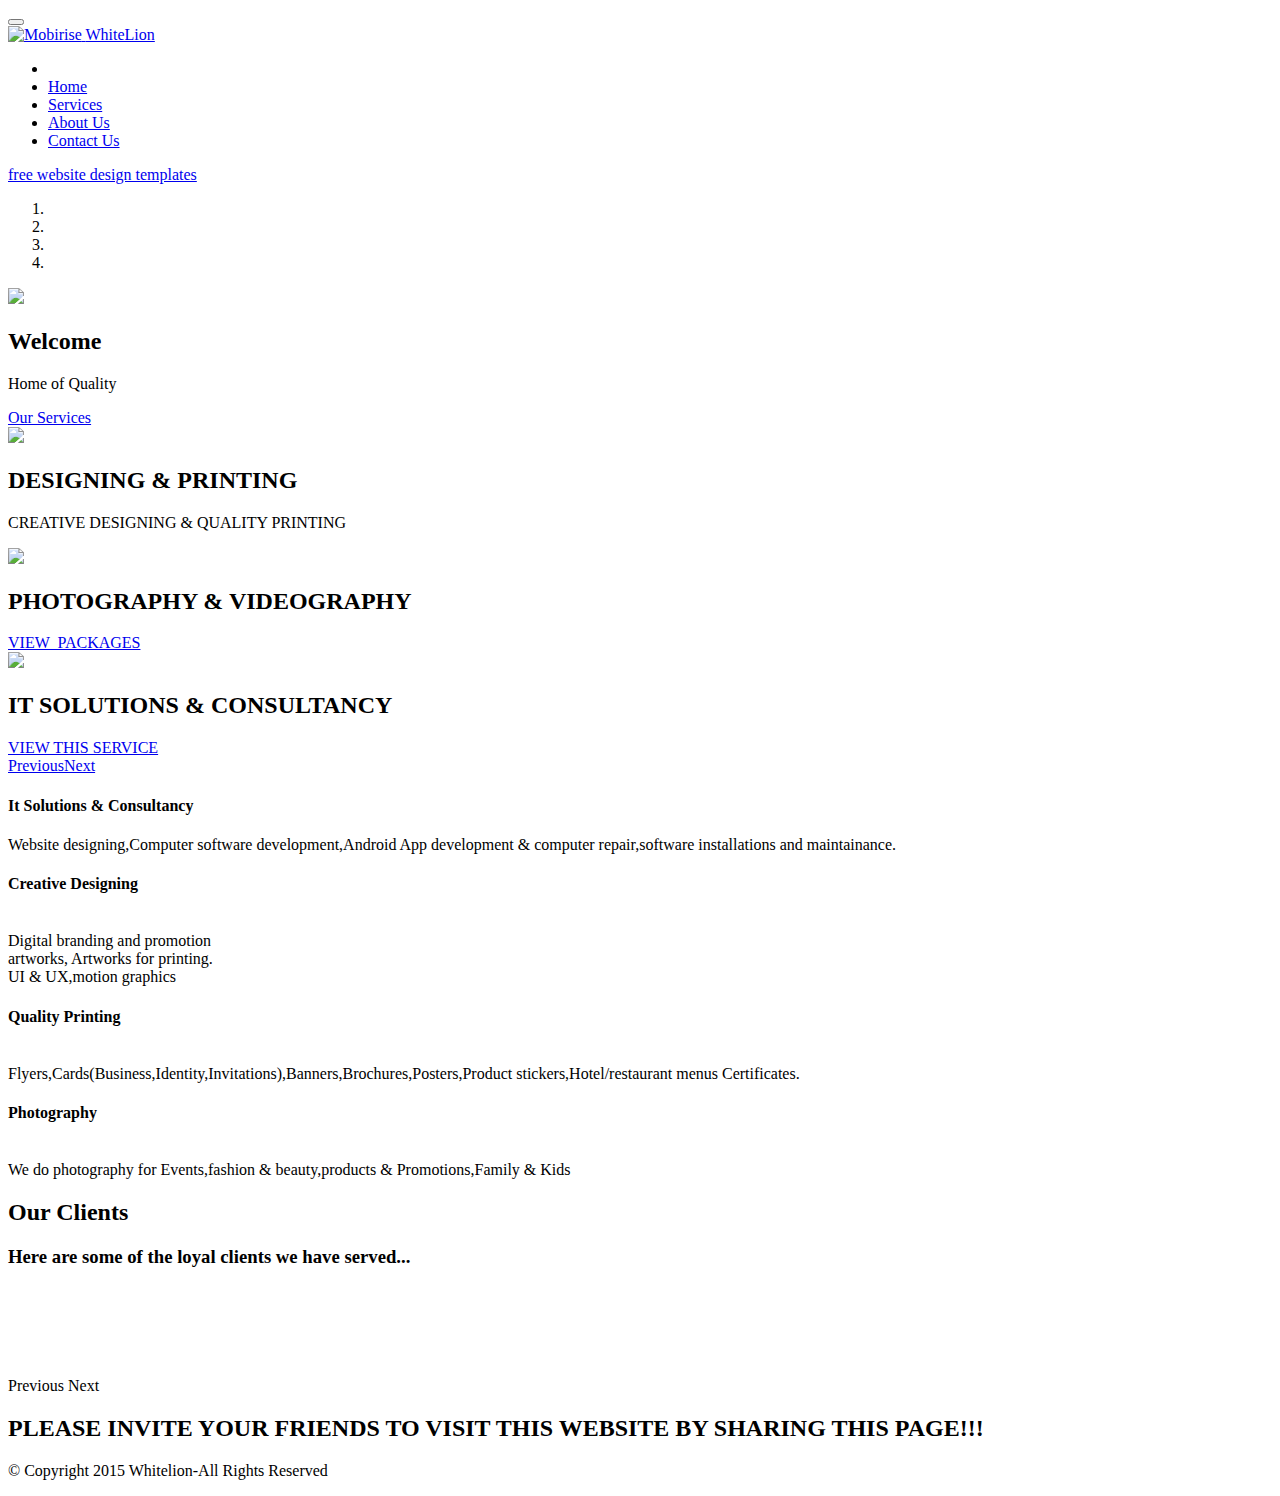
==== index.html @ 4ad3369f "create github pages" ====
<!DOCTYPE html>
<html >
<head>
  <!-- Site made with Mobirise Website Builder v4.8.6, https://mobirise.com -->
  <meta charset="UTF-8">
  <meta http-equiv="X-UA-Compatible" content="IE=edge">
  <meta name="generator" content="Mobirise v4.8.6, mobirise.com">
  <meta name="viewport" content="width=device-width, initial-scale=1, minimum-scale=1">
  <link rel="shortcut icon" href="assets/images/whitelionhead-122x131.png" type="image/x-icon">
  <meta name="description" content="Welcome to WhiteLion,Home of Quality.
We enjoy when you enjoy our services.">
  <title>Home</title>
  <link rel="stylesheet" href="assets/web/assets/mobirise-icons/mobirise-icons.css">
  <link rel="stylesheet" href="assets/tether/tether.min.css">
  <link rel="stylesheet" href="assets/soundcloud-plugin/style.css">
  <link rel="stylesheet" href="assets/bootstrap/css/bootstrap.min.css">
  <link rel="stylesheet" href="assets/bootstrap/css/bootstrap-grid.min.css">
  <link rel="stylesheet" href="assets/bootstrap/css/bootstrap-reboot.min.css">
  <link rel="stylesheet" href="assets/socicon/css/styles.css">
  <link rel="stylesheet" href="assets/dropdown/css/style.css">
  <link rel="stylesheet" href="assets/theme/css/style.css">
  <link rel="stylesheet" href="assets/mobirise/css/mbr-additional.css" type="text/css">
  
  
  
</head>
<body>

<!-- Google Analytics -->
<!-- Global site tag (gtag.js) - Google Analytics -->
<script async src="https://www.googletagmanager.com/gtag/js?id=UA-129684866-1"></script>
<script>
  window.dataLayer = window.dataLayer || [];
  function gtag(){dataLayer.push(arguments);}
  gtag('js', new Date());

  gtag('config', 'UA-129684866-1');
</script>

<!-- /Google Analytics -->


  <section class="menu cid-r60XjxTdoT" once="menu" id="menu1-2">

    

    <nav class="navbar navbar-expand beta-menu navbar-dropdown align-items-center navbar-fixed-top navbar-toggleable-sm bg-color transparent">
        <button class="navbar-toggler navbar-toggler-right" type="button" data-toggle="collapse" data-target="#navbarSupportedContent" aria-controls="navbarSupportedContent" aria-expanded="false" aria-label="Toggle navigation">
            <div class="hamburger">
                <span></span>
                <span></span>
                <span></span>
                <span></span>
            </div>
        </button>
        <div class="menu-logo">
            <div class="navbar-brand">
                <span class="navbar-logo">
                    <a href="index.html">
                         <img src="assets/images/whitelionhead-122x131.png" alt="Mobirise" title="" style="height: 3.8rem;">
                    </a>
                </span>
                <span class="navbar-caption-wrap"><a class="navbar-caption text-white display-4" href="index.html">
                        WhiteLion</a></span>
            </div>
        </div>
        <div class="collapse navbar-collapse" id="navbarSupportedContent">
            <ul class="navbar-nav nav-dropdown nav-right" data-app-modern-menu="true"><li class="nav-item">
                    <a class="nav-link link text-white display-4" href="https://mobirise.com">
                        </a>
                </li>
                <li class="nav-item">
                    <a class="nav-link link text-white display-4" href="index.html">
                        
                        Home</a>
                </li><li class="nav-item"><a class="nav-link link text-white display-4" href="services.html#info2-r">
                        
                        Services</a></li><li class="nav-item"><a class="nav-link link text-white display-4" href="aboutus.html#form4-1b">
                        
                        About Us</a></li><li class="nav-item"><a class="nav-link link text-white display-4" href="contactUs.html#form1-12">
                        
                        Contact Us</a></li></ul>
            
        </div>
    </nav>
</section>

<section class="engine"><a href="https://mobirise.info/m">free website design templates</a></section><section class="carousel slide cid-r60ZumSunK" data-interval="false" id="slider1-a">

    

    <div class="full-screen"><div class="mbr-slider slide carousel" data-pause="true" data-keyboard="false" data-ride="false" data-interval="false"><ol class="carousel-indicators"><li data-app-prevent-settings="" data-target="#slider1-a" class=" active" data-slide-to="0"></li><li data-app-prevent-settings="" data-target="#slider1-a" data-slide-to="1"></li><li data-app-prevent-settings="" data-target="#slider1-a" data-slide-to="2"></li><li data-app-prevent-settings="" data-target="#slider1-a" data-slide-to="3"></li></ol><div class="carousel-inner" role="listbox"><div class="carousel-item slider-fullscreen-image active" data-bg-video-slide="false" style="background-image: url(assets/images/white-lion-background-330401-800x500.jpg);"><div class="container container-slide"><div class="image_wrapper"><div class="mbr-overlay"></div><img src="assets/images/white-lion-background-330401-800x500.jpg"><div class="carousel-caption justify-content-center"><div class="col-10 align-center"><h2 class="mbr-fonts-style display-1"><strong>Welcome</strong></h2><p class="lead mbr-text mbr-fonts-style display-5">Home of Quality</p><div class="mbr-section-btn" buttons="0"> <a class="btn  display-4 btn-white-outline" href="services.html#info2-r">Our Services</a></div></div></div></div></div></div><div class="carousel-item slider-fullscreen-image" data-bg-video-slide="false" style="background-image: url(assets/images/ecedff129175e421ffb2a94cab310bba-2000x1200.jpg);"><div class="container container-slide"><div class="image_wrapper"><div class="mbr-overlay"></div><img src="assets/images/ecedff129175e421ffb2a94cab310bba-2000x1200.jpg"><div class="carousel-caption justify-content-center"><div class="col-10 align-left"><h2 class="mbr-fonts-style display-1">DESIGNING &amp; PRINTING</h2><p class="lead mbr-text mbr-fonts-style display-5">CREATIVE DESIGNING &amp; QUALITY PRINTING</p></div></div></div></div></div><div class="carousel-item slider-fullscreen-image" data-bg-video-slide="false" style="background-image: url(assets/images/img-3377-2000x1333.jpg);"><div class="container container-slide"><div class="image_wrapper"><div class="mbr-overlay"></div><img src="assets/images/img-3377-2000x1333.jpg"><div class="carousel-caption justify-content-center"><div class="col-10 align-right"><h2 class="mbr-fonts-style display-5">PHOTOGRAPHY &amp; VIDEOGRAPHY</h2><div class="mbr-section-btn" buttons="0"> <a class="btn  btn-white-outline display-4" href="services.html#pricing-tables2-10">VIEW &nbsp;PACKAGES</a></div></div></div></div></div></div><div class="carousel-item slider-fullscreen-image" data-bg-video-slide="false" style="background-image: url(assets/images/vaga-ti-1600x900.jpg);"><div class="container container-slide"><div class="image_wrapper"><div class="mbr-overlay"></div><img src="assets/images/vaga-ti-1600x900.jpg"><div class="carousel-caption justify-content-center"><div class="col-10 align-right"><h2 class="mbr-fonts-style display-5">IT SOLUTIONS &amp; CONSULTANCY</h2><div class="mbr-section-btn" buttons="0"> <a class="btn  btn-white-outline display-4" href="services.html#info2-r">VIEW THIS SERVICE</a></div></div></div></div></div></div></div><a data-app-prevent-settings="" class="carousel-control carousel-control-prev" role="button" data-slide="prev" href="#slider1-a"><span aria-hidden="true" class="mbri-left mbr-iconfont"></span><span class="sr-only">Previous</span></a><a data-app-prevent-settings="" class="carousel-control carousel-control-next" role="button" data-slide="next" href="#slider1-a"><span aria-hidden="true" class="mbri-right mbr-iconfont"></span><span class="sr-only">Next</span></a></div></div>

</section>

<section class="features1 cid-r60YfMeSGe" id="features1-5">
    
    

    
    <div class="container">
        <div class="media-container-row">

            <div class="card p-3 col-12 col-md-6 col-lg-3">
                <div class="card-img pb-3">
                    <span class="mbr-iconfont mbri-responsive" style="color: rgb(118, 118, 118); fill: rgb(118, 118, 118);"></span>
                </div>
                <div class="card-box">
                    <h4 class="card-title py-3 mbr-fonts-style display-5">
                        It Solutions &amp; Consultancy</h4>
                    <p class="mbr-text mbr-fonts-style display-7">
                        Website designing,Computer software development,Android App development &amp; computer repair,software installations and maintainance.</p>
                </div>
            </div>

            <div class="card p-3 col-12 col-md-6 col-lg-3">
                <div class="card-img pb-3">
                    <span class="mbr-iconfont mbri-change-style" style="color: rgb(118, 118, 118); fill: rgb(118, 118, 118);"></span>
                </div>
                <div class="card-box">
                    <h4 class="card-title py-3 mbr-fonts-style display-5">Creative Designing&nbsp;</h4>
                    <p class="mbr-text mbr-fonts-style display-7"><br>Digital branding and promotion<br>artworks, Artworks for printing.<br>UI &amp; UX,motion graphics</p>
                </div>
            </div>

            <div class="card p-3 col-12 col-md-6 col-lg-3">
                <div class="card-img pb-3">
                    <span class="mbr-iconfont mbri-print" style="color: rgb(118, 118, 118); fill: rgb(118, 118, 118);"></span>
                </div>
                <div class="card-box">
                    <h4 class="card-title py-3 mbr-fonts-style display-5">Quality Printing</h4>
                    <p class="mbr-text mbr-fonts-style display-7"><br>Flyers,Cards(Business,Identity,Invitations),Banners,Brochures,Posters,Product stickers,Hotel/restaurant menus Certificates.</p>
                </div>
            </div>

            <div class="card p-3 col-12 col-md-6 col-lg-3">
                <div class="card-img pb-3">
                    <span class="mbr-iconfont mbri-camera" style="color: rgb(118, 118, 118); fill: rgb(118, 118, 118);"></span>
                </div>
                <div class="card-box">
                    <h4 class="card-title py-3 mbr-fonts-style display-5">
                        Photography</h4>
                    <p class="mbr-text mbr-fonts-style display-7"><br>We do photography for Events,fashion &amp; beauty,products &amp; Promotions,Family &amp; Kids<br></p>
                </div>
            </div>

        </div>

    </div>

</section>

<section class="clients cid-r6c0t9c6ga" id="clients-19">
      

    
        <div class="container mb-5">
            <div class="media-container-row">
                <div class="col-12 align-center">
                    <h2 class="mbr-section-title pb-3 mbr-fonts-style display-2">
                        Our Clients
                    </h2>
                    <h3 class="mbr-section-subtitle mbr-light mbr-fonts-style display-5">
                        Here are some of the loyal clients we have served...</h3>
                </div>
            </div>
        </div>

    <div class="container">
        <div class="carousel slide" data-ride="carousel" role="listbox">
            <div class="carousel-inner" data-visible="5">
                
                
                
                
                
            <div class="carousel-item ">
                    <div class="media-container-row">
                        <div class="col-md-12">
                            <div class="wrap-img ">
                                <img src="assets/images/logo-187x170.png" class="img-responsive clients-img" alt="" title="">
                            </div>
                        </div>
                    </div>
                </div><div class="carousel-item ">
                    <div class="media-container-row">
                        <div class="col-md-12">
                            <div class="wrap-img ">
                                <img src="assets/images/4-2975037946593472-1037x733.png" class="img-responsive clients-img" alt="" title="">
                            </div>
                        </div>
                    </div>
                </div><div class="carousel-item ">
                    <div class="media-container-row">
                        <div class="col-md-12">
                            <div class="wrap-img ">
                                <img src="assets/images/royal-village-436x343.png" class="img-responsive clients-img" alt="" title="">
                            </div>
                        </div>
                    </div>
                </div><div class="carousel-item ">
                    <div class="media-container-row">
                        <div class="col-md-12">
                            <div class="wrap-img ">
                                <img src="assets/images/logo-180x180.png" class="img-responsive clients-img" alt="" title="">
                            </div>
                        </div>
                    </div>
                </div><div class="carousel-item ">
                    <div class="media-container-row">
                        <div class="col-md-12">
                            <div class="wrap-img ">
                                <img src="assets/images/logotransparent-613x742.png" class="img-responsive clients-img" alt="" title="">
                            </div>
                        </div>
                    </div>
                </div></div>
            <div class="carousel-controls">
                <a data-app-prevent-settings="" class="carousel-control carousel-control-prev" role="button" data-slide="prev">
                    <span aria-hidden="true" class="mbri-left mbr-iconfont"></span>
                    <span class="sr-only">Previous</span>
                </a>
                <a data-app-prevent-settings="" class="carousel-control carousel-control-next" role="button" data-slide="next">
                    <span aria-hidden="true" class="mbri-right mbr-iconfont"></span>
                    <span class="sr-only">Next</span>
                </a>
            </div>
        </div>
    </div>
</section>

<section class="cid-r60YqEALrA" id="social-buttons1-6">
    
    

    

    <div class="container">
        <div class="media-container-row">
            <div class="col-md-8 align-center">
                <h2 class="pb-3 mbr-section-title mbr-fonts-style display-7"><strong>PLEASE INVITE YOUR FRIENDS TO VISIT THIS WEBSITE BY SHARING THIS PAGE!!!</strong></h2>
                <div>
                    <div class="mbr-social-likes" data-counters="false">
                        <span class="btn btn-social facebook mx-2" title="Share link on Facebook">
                            <i class="socicon socicon-facebook"></i>
                        </span>
                        <span class="btn btn-social twitter mx-2" title="Share link on Twitter">
                            <i class="socicon socicon-twitter"></i>
                        </span>
                        <span class="btn btn-social plusone mx-2" title="Share link on Google+">
                            <i class="socicon socicon-googleplus"></i>
                        </span>
                        
                        
                    </div>
                </div>
            </div>
        </div>
    </div>
</section>

<section once="" class="cid-r60YtdPw19" id="footer6-7">

    

    

    <div class="container">
        <div class="media-container-row align-center mbr-white">
            <div class="col-12">
                <p class="mbr-text mb-0 mbr-fonts-style display-7">
                    © Copyright 2015 Whitelion-All Rights Reserved
                </p>
            </div>
        </div>
    </div>
</section>


  <script src="assets/web/assets/jquery/jquery.min.js"></script>
  <script src="assets/popper/popper.min.js"></script>
  <script src="assets/tether/tether.min.js"></script>
  <script src="assets/bootstrap/js/bootstrap.min.js"></script>
  <script src="assets/ytplayer/jquery.mb.ytplayer.min.js"></script>
  <script src="assets/smoothscroll/smooth-scroll.js"></script>
  <script src="assets/sociallikes/social-likes.js"></script>
  <script src="assets/bootstrapcarouselswipe/bootstrap-carousel-swipe.js"></script>
  <script src="assets/dropdown/js/script.min.js"></script>
  <script src="assets/touchswipe/jquery.touch-swipe.min.js"></script>
  <script src="assets/mbr-clients-slider/mbr-clients-slider.js"></script>
  <script src="assets/vimeoplayer/jquery.mb.vimeo_player.js"></script>
  <script src="assets/theme/js/script.js"></script>
  <script src="assets/slidervideo/script.js"></script>
  
  
</body>
</html>
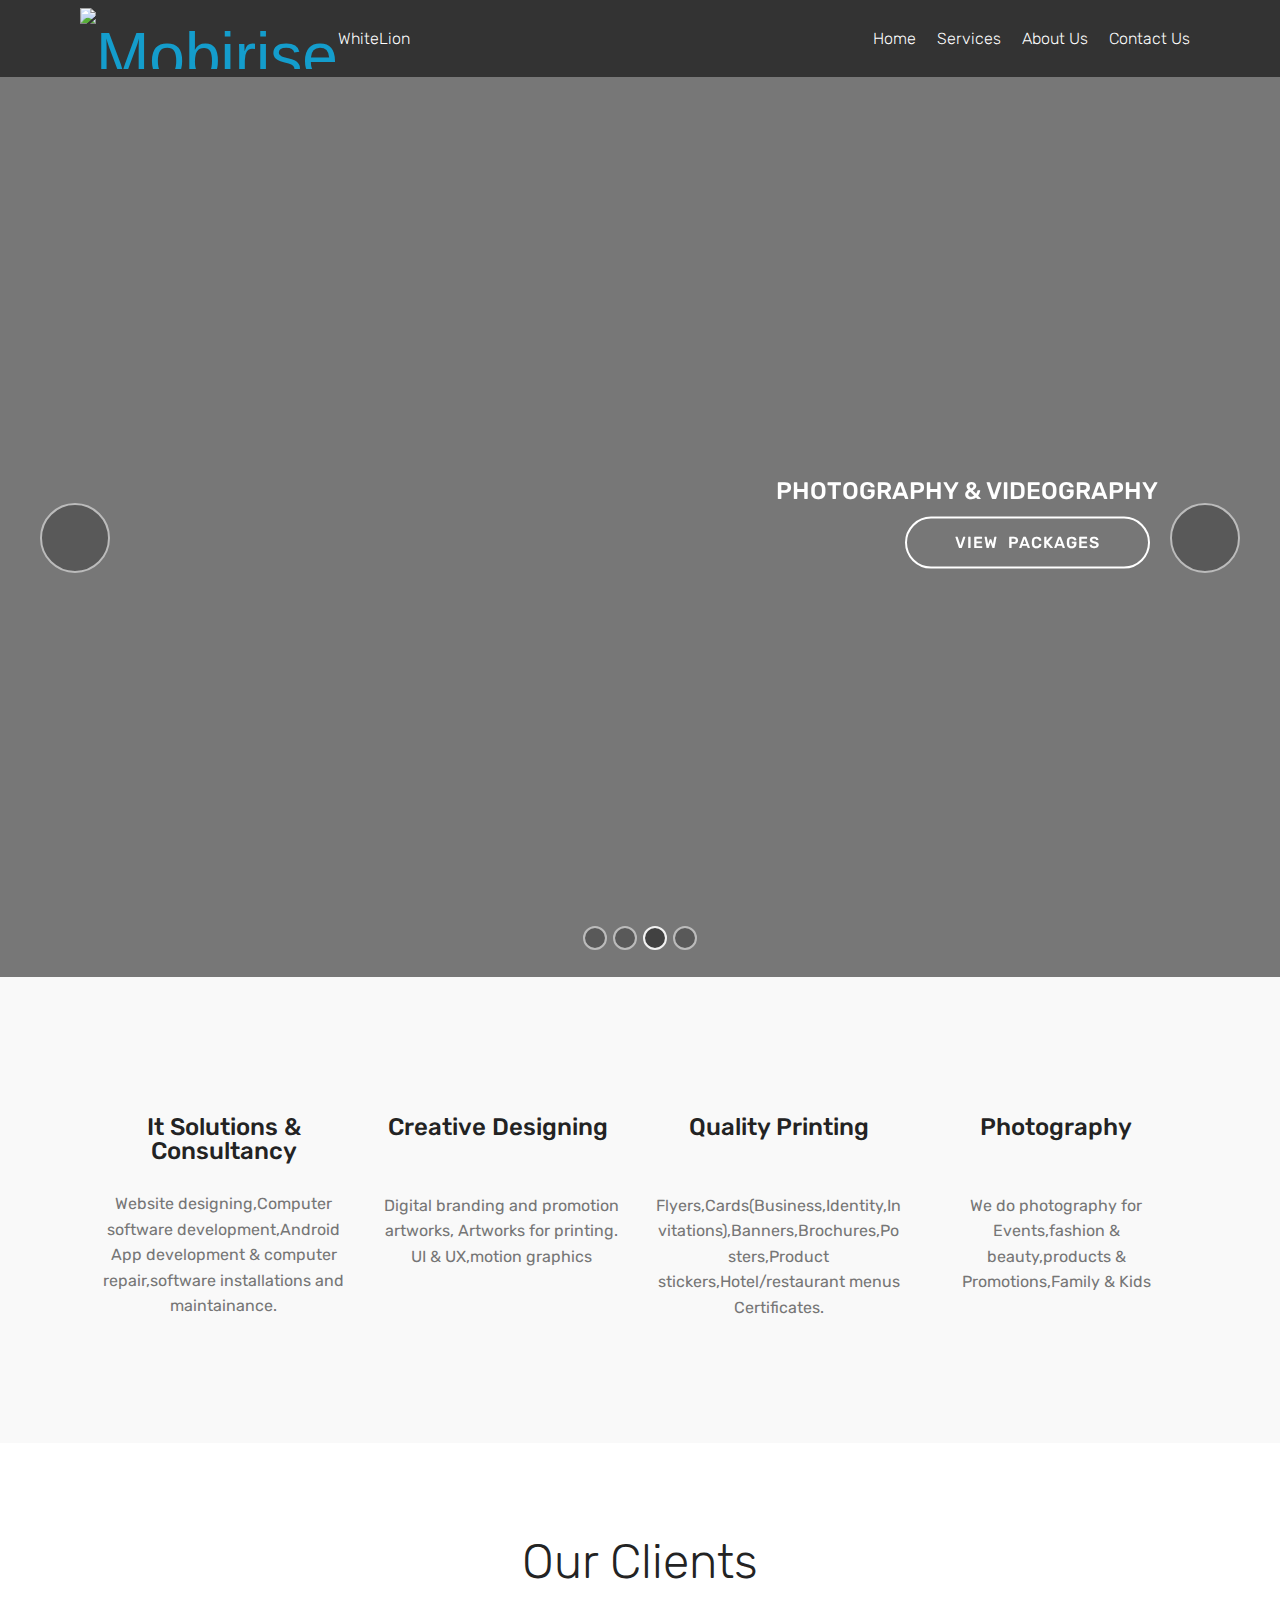
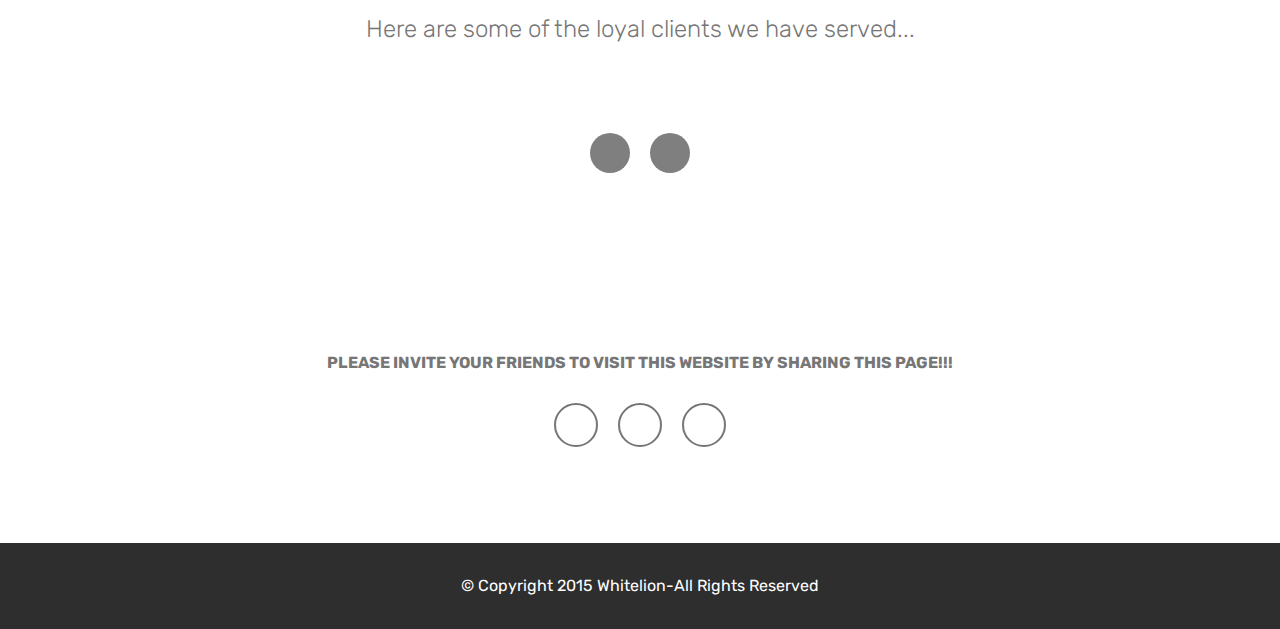
==== commit d1c86870: "create github pages" ====
--- a/index.html
+++ b/index.html
@@ -1,14 +1,15 @@
 <!DOCTYPE html>
-<html >
+<html  >
 <head>
-  <!-- Site made with Mobirise Website Builder v4.8.6, https://mobirise.com -->
+  <!-- Site made with Mobirise Website Builder v4.10.1, https://mobirise.com -->
   <meta charset="UTF-8">
   <meta http-equiv="X-UA-Compatible" content="IE=edge">
-  <meta name="generator" content="Mobirise v4.8.6, mobirise.com">
+  <meta name="generator" content="Mobirise v4.10.1, mobirise.com">
   <meta name="viewport" content="width=device-width, initial-scale=1, minimum-scale=1">
   <link rel="shortcut icon" href="assets/images/whitelionhead-122x131.png" type="image/x-icon">
   <meta name="description" content="Welcome to WhiteLion,Home of Quality.
 We enjoy when you enjoy our services.">
+  
   <title>Home</title>
   <link rel="stylesheet" href="assets/web/assets/mobirise-icons/mobirise-icons.css">
   <link rel="stylesheet" href="assets/tether/tether.min.css">
@@ -16,6 +17,7 @@
   <link rel="stylesheet" href="assets/bootstrap/css/bootstrap.min.css">
   <link rel="stylesheet" href="assets/bootstrap/css/bootstrap-grid.min.css">
   <link rel="stylesheet" href="assets/bootstrap/css/bootstrap-reboot.min.css">
+  <link rel="stylesheet" href="assets/gdpr-plugin/gdpr-styles.css">
   <link rel="stylesheet" href="assets/socicon/css/styles.css">
   <link rel="stylesheet" href="assets/dropdown/css/style.css">
   <link rel="stylesheet" href="assets/theme/css/style.css">
@@ -85,11 +87,11 @@
     </nav>
 </section>
 
-<section class="engine"><a href="https://mobirise.info/m">free website design templates</a></section><section class="carousel slide cid-r60ZumSunK" data-interval="false" id="slider1-a">
-
-    
-
-    <div class="full-screen"><div class="mbr-slider slide carousel" data-pause="true" data-keyboard="false" data-ride="false" data-interval="false"><ol class="carousel-indicators"><li data-app-prevent-settings="" data-target="#slider1-a" class=" active" data-slide-to="0"></li><li data-app-prevent-settings="" data-target="#slider1-a" data-slide-to="1"></li><li data-app-prevent-settings="" data-target="#slider1-a" data-slide-to="2"></li><li data-app-prevent-settings="" data-target="#slider1-a" data-slide-to="3"></li></ol><div class="carousel-inner" role="listbox"><div class="carousel-item slider-fullscreen-image active" data-bg-video-slide="false" style="background-image: url(assets/images/white-lion-background-330401-800x500.jpg);"><div class="container container-slide"><div class="image_wrapper"><div class="mbr-overlay"></div><img src="assets/images/white-lion-background-330401-800x500.jpg"><div class="carousel-caption justify-content-center"><div class="col-10 align-center"><h2 class="mbr-fonts-style display-1"><strong>Welcome</strong></h2><p class="lead mbr-text mbr-fonts-style display-5">Home of Quality</p><div class="mbr-section-btn" buttons="0"> <a class="btn  display-4 btn-white-outline" href="services.html#info2-r">Our Services</a></div></div></div></div></div></div><div class="carousel-item slider-fullscreen-image" data-bg-video-slide="false" style="background-image: url(assets/images/ecedff129175e421ffb2a94cab310bba-2000x1200.jpg);"><div class="container container-slide"><div class="image_wrapper"><div class="mbr-overlay"></div><img src="assets/images/ecedff129175e421ffb2a94cab310bba-2000x1200.jpg"><div class="carousel-caption justify-content-center"><div class="col-10 align-left"><h2 class="mbr-fonts-style display-1">DESIGNING &amp; PRINTING</h2><p class="lead mbr-text mbr-fonts-style display-5">CREATIVE DESIGNING &amp; QUALITY PRINTING</p></div></div></div></div></div><div class="carousel-item slider-fullscreen-image" data-bg-video-slide="false" style="background-image: url(assets/images/img-3377-2000x1333.jpg);"><div class="container container-slide"><div class="image_wrapper"><div class="mbr-overlay"></div><img src="assets/images/img-3377-2000x1333.jpg"><div class="carousel-caption justify-content-center"><div class="col-10 align-right"><h2 class="mbr-fonts-style display-5">PHOTOGRAPHY &amp; VIDEOGRAPHY</h2><div class="mbr-section-btn" buttons="0"> <a class="btn  btn-white-outline display-4" href="services.html#pricing-tables2-10">VIEW &nbsp;PACKAGES</a></div></div></div></div></div></div><div class="carousel-item slider-fullscreen-image" data-bg-video-slide="false" style="background-image: url(assets/images/vaga-ti-1600x900.jpg);"><div class="container container-slide"><div class="image_wrapper"><div class="mbr-overlay"></div><img src="assets/images/vaga-ti-1600x900.jpg"><div class="carousel-caption justify-content-center"><div class="col-10 align-right"><h2 class="mbr-fonts-style display-5">IT SOLUTIONS &amp; CONSULTANCY</h2><div class="mbr-section-btn" buttons="0"> <a class="btn  btn-white-outline display-4" href="services.html#info2-r">VIEW THIS SERVICE</a></div></div></div></div></div></div></div><a data-app-prevent-settings="" class="carousel-control carousel-control-prev" role="button" data-slide="prev" href="#slider1-a"><span aria-hidden="true" class="mbri-left mbr-iconfont"></span><span class="sr-only">Previous</span></a><a data-app-prevent-settings="" class="carousel-control carousel-control-next" role="button" data-slide="next" href="#slider1-a"><span aria-hidden="true" class="mbri-right mbr-iconfont"></span><span class="sr-only">Next</span></a></div></div>
+<section class="engine"><a href="https://mobirise.info/l">free website templates</a></section><section class="carousel slide cid-r60ZumSunK" data-interval="false" id="slider1-a">
+
+    
+
+    <div class="full-screen"><div class="mbr-slider slide carousel" data-pause="true" data-keyboard="false" data-ride="false" data-interval="false"><ol class="carousel-indicators"><li data-app-prevent-settings="" data-target="#slider1-a" data-slide-to="0"></li><li data-app-prevent-settings="" data-target="#slider1-a" data-slide-to="1"></li><li data-app-prevent-settings="" data-target="#slider1-a" class=" active" data-slide-to="2"></li><li data-app-prevent-settings="" data-target="#slider1-a" data-slide-to="3"></li></ol><div class="carousel-inner" role="listbox"><div class="carousel-item slider-fullscreen-image" data-bg-video-slide="false" style="background-image: url(assets/images/white-lion-background-330401-800x500.jpg);"><div class="container container-slide"><div class="image_wrapper"><div class="mbr-overlay"></div><img src="assets/images/white-lion-background-330401-800x500.jpg"><div class="carousel-caption justify-content-center"><div class="col-10 align-center"><h2 class="mbr-fonts-style display-1"><strong>Welcome</strong></h2><p class="lead mbr-text mbr-fonts-style display-5">Home of Quality</p><div class="mbr-section-btn" buttons="0"> <a class="btn  display-4 btn-white-outline" href="services.html#info2-r">Our Services</a></div></div></div></div></div></div><div class="carousel-item slider-fullscreen-image" data-bg-video-slide="false" style="background-image: url(assets/images/ecedff129175e421ffb2a94cab310bba-2000x1200.jpg);"><div class="container container-slide"><div class="image_wrapper"><div class="mbr-overlay"></div><img src="assets/images/ecedff129175e421ffb2a94cab310bba-2000x1200.jpg"><div class="carousel-caption justify-content-center"><div class="col-10 align-left"><h2 class="mbr-fonts-style display-1">DESIGNING &amp; PRINTING</h2><p class="lead mbr-text mbr-fonts-style display-5">CREATIVE DESIGNING &amp; QUALITY PRINTING</p></div></div></div></div></div><div class="carousel-item slider-fullscreen-image active" data-bg-video-slide="false" style="background-image: url(assets/images/img-3377-2000x1333.jpg);"><div class="container container-slide"><div class="image_wrapper"><div class="mbr-overlay"></div><img src="assets/images/img-3377-2000x1333.jpg"><div class="carousel-caption justify-content-center"><div class="col-10 align-right"><h2 class="mbr-fonts-style display-5">PHOTOGRAPHY &amp; VIDEOGRAPHY</h2><div class="mbr-section-btn" buttons="0"> <a class="btn  btn-white-outline display-4" href="services.html#pricing-tables2-10">VIEW &nbsp;PACKAGES</a></div></div></div></div></div></div><div class="carousel-item slider-fullscreen-image" data-bg-video-slide="false" style="background-image: url(assets/images/vaga-ti-1600x900.jpg);"><div class="container container-slide"><div class="image_wrapper"><div class="mbr-overlay"></div><img src="assets/images/vaga-ti-1600x900.jpg"><div class="carousel-caption justify-content-center"><div class="col-10 align-right"><h2 class="mbr-fonts-style display-5">IT SOLUTIONS &amp; CONSULTANCY</h2><div class="mbr-section-btn" buttons="0"> <a class="btn  btn-white-outline display-4" href="services.html#info2-r">VIEW THIS SERVICE</a></div></div></div></div></div></div></div><a data-app-prevent-settings="" class="carousel-control carousel-control-prev" role="button" data-slide="prev" href="#slider1-a"><span aria-hidden="true" class="mbri-left mbr-iconfont"></span><span class="sr-only">Previous</span></a><a data-app-prevent-settings="" class="carousel-control carousel-control-next" role="button" data-slide="next" href="#slider1-a"><span aria-hidden="true" class="mbri-right mbr-iconfont"></span><span class="sr-only">Next</span></a></div></div>
 
 </section>
 
--- a/assets/gdpr-plugin/gdpr-styles.css
+++ b/assets/gdpr-plugin/gdpr-styles.css
@@ -0,0 +1,21 @@
+.gdpr-block {
+    padding: 10px 0;
+    font-size: 14px;
+    display: block;
+    text-align: center;
+}
+.gdpr-block.covert {
+	display: none;
+}
+.gdpr-block label input {
+    width: 15px;
+    margin-right: 10px;
+    vertical-align: middle;
+}
+.gdpr-block label {
+    color: #a7a7a7;
+    vertical-align: middle;
+    user-select: none;
+    margin-bottom: 0;
+    display: inline;
+}--- a/assets/theme/css/style.css
+++ b/assets/theme/css/style.css
@@ -0,0 +1,12 @@
+/*!
+ * Mobirise v4 theme (https://mobirise.com/)
+ * Copyright 2017 Mobirise
+ */section{background-color:#eeeeee}section,.container,.container-fluid{position:relative;word-wrap:break-word}a.mbr-iconfont:hover{text-decoration:none}.article .lead p,.article .lead ul,.article .lead ol,.article .lead pre,.article .lead blockquote{margin-bottom:0}a{font-style:normal;font-weight:400;cursor:pointer}a,a:hover{text-decoration:none}figure{margin-bottom:0}body{color:#232323}h1,h2,h3,h4,h5,h6,.h1,.h2,.h3,.h4,.h5,.h6,.display-1,.display-2,.display-3,.display-4{line-height:1;word-break:break-word;word-wrap:break-word}b,strong{font-weight:bold}blockquote{padding:10px 0 10px 20px;position:relative;border-left:2px solid;border-color:#ff3366}input:-webkit-autofill,input:-webkit-autofill:hover,input:-webkit-autofill:focus,input:-webkit-autofill:active{transition-delay:9999s;transition-property:background-color, color}textarea[type="hidden"]{display:none}body{position:relative}section{background-position:50% 50%;background-repeat:no-repeat;background-size:cover}section .mbr-background-video,section .mbr-background-video-preview{position:absolute;bottom:0;left:0;right:0;top:0}.hidden{visibility:hidden}.mbr-z-index20{z-index:20}/*! Base colors */.mbr-white{color:#ffffff}.mbr-black{color:#000000}.mbr-bg-white{background-color:#ffffff}.mbr-bg-black{background-color:#000000}/*! Text-aligns */.align-left{text-align:left}.align-center{text-align:center}.align-right{text-align:right}@media (max-width: 767px){.align-left,.align-center,.align-right,.mbr-section-btn,.mbr-section-title{text-align:center}}/*! Font-weight  */.mbr-light{font-weight:300}.mbr-regular{font-weight:400}.mbr-semibold{font-weight:500}.mbr-bold{font-weight:700}/*! Media  */.media-size-item{-webkit-flex:1 1 auto;-moz-flex:1 1 auto;-ms-flex:1 1 auto;-o-flex:1 1 auto;flex:1 1 auto}.media-content{-webkit-flex-basis:100%;flex-basis:100%}.media-container-row{display:-ms-flexbox;display:-webkit-flex;display:flex;-webkit-flex-direction:row;-ms-flex-direction:row;flex-direction:row;-webkit-flex-wrap:wrap;-ms-flex-wrap:wrap;flex-wrap:wrap;-webkit-justify-content:center;-ms-flex-pack:center;justify-content:center;-webkit-align-content:center;-ms-flex-line-pack:center;align-content:center;-webkit-align-items:start;-ms-flex-align:start;align-items:start}.media-container-row .media-size-item{width:400px}.media-container-column{display:-ms-flexbox;display:-webkit-flex;display:flex;-webkit-flex-direction:column;-ms-flex-direction:column;flex-direction:column;-webkit-flex-wrap:wrap;-ms-flex-wrap:wrap;flex-wrap:wrap;-webkit-justify-content:center;-ms-flex-pack:center;justify-content:center;-webkit-align-content:center;-ms-flex-line-pack:center;align-content:center;-webkit-align-items:stretch;-ms-flex-align:stretch;align-items:stretch}.media-container-column>*{width:100%}@media (min-width: 992px){.media-container-row{-webkit-flex-wrap:nowrap;-ms-flex-wrap:nowrap;flex-wrap:nowrap}}figure{overflow:hidden}figure[mbr-media-size]{transition:width 0.1s}.mbr-figure img,.mbr-figure iframe{display:block;width:100%}.card{background-color:transparent;border:none}.card-box{flex:0 0 100%}.card-img{text-align:center;flex-shrink:0;-webkit-flex-shrink:0}.media{max-width:100%;margin:0 auto}.mbr-figure{-ms-flex-item-align:center;-ms-grid-row-align:center;-webkit-align-self:center;align-self:center}.media-container>div{max-width:100%}.mbr-figure img,.card-img img{width:100%}@media (max-width: 991px){.media-size-item{width:auto !important}.media{width:auto}.mbr-figure{width:100% !important}}/*! Buttons */.mbr-section-btn{margin-left:-.25rem;margin-right:-.25rem;font-size:0}nav .mbr-section-btn{margin-left:0rem;margin-right:0rem}/*! Btn icon margin */.btn .mbr-iconfont,.btn.btn-sm .mbr-iconfont{cursor:pointer;margin-right:0.5rem}.btn.btn-md .mbr-iconfont,.btn.btn-md .mbr-iconfont{margin-right:0.8rem}.mbr-regular{font-weight:400}.mbr-semibold{font-weight:500}.mbr-bold{font-weight:700}[type="submit"]{-webkit-appearance:none}/*! Full-screen */.mbr-fullscreen .mbr-overlay{min-height:100vh}.mbr-fullscreen{display:flex;display:-webkit-flex;display:-moz-flex;display:-ms-flex;display:-o-flex;align-items:center;-webkit-align-items:center;min-height:100vh;padding-top:3rem;padding-bottom:3rem}/*! Map */.map{height:25rem;position:relative}.map iframe{width:100%;height:100%}.form-asterisk{font-family:initial;position:absolute;top:-2px;font-weight:normal}/*! Scroll to top arrow */.mbr-arrow-up{bottom:25px;right:90px;position:fixed;text-align:right;z-index:5000;color:#ffffff;font-size:32px;transform:rotate(180deg);-webkit-transform:rotate(180deg)}.mbr-arrow-up a{background:rgba(0,0,0,0.2);border-radius:3px;color:#fff;display:inline-block;height:60px;width:60px;outline-style:none !important;position:relative;text-decoration:none;transition:all .3s ease-in-out;cursor:pointer;text-align:center}.mbr-arrow-up a:hover{background-color:rgba(0,0,0,0.4)}.mbr-arrow-up a i{line-height:60px}.mbr-arrow-up-icon{display:block;color:#fff}.mbr-arrow-up-icon::before{content:"\203a";display:inline-block;font-family:serif;font-size:32px;line-height:1;font-style:normal;position:relative;top:6px;left:-4px;-webkit-transform:rotate(-90deg);transform:rotate(-90deg)}/*! Arrow Down */.mbr-arrow{position:absolute;bottom:45px;left:50%;width:60px;height:60px;cursor:pointer;background-color:rgba(80,80,80,0.5);border-radius:50%;-webkit-transform:translateX(-50%);transform:translateX(-50%)}.mbr-arrow>a{display:inline-block;text-decoration:none;outline-style:none;-webkit-animation:arrowdown 1.7s ease-in-out infinite;animation:arrowdown 1.7s ease-in-out infinite}.mbr-arrow>a>i{position:absolute;top:-2px;left:15px;font-size:2rem}@keyframes arrowdown{0%{transform:translateY(0px);-webkit-transform:translateY(0px)}50%{transform:translateY(-5px);-webkit-transform:translateY(-5px)}100%{transform:translateY(0px);-webkit-transform:translateY(0px)}}@-webkit-keyframes arrowdown{0%{transform:translateY(0px);-webkit-transform:translateY(0px)}50%{transform:translateY(-5px);-webkit-transform:translateY(-5px)}100%{transform:translateY(0px);-webkit-transform:translateY(0px)}}@media (max-width: 500px){.mbr-arrow-up{left:50%;right:auto;transform:translateX(-50%) rotate(180deg);-webkit-transform:translateX(-50%) rotate(180deg)}}@keyframes gradient-animation{from{background-position:0% 100%;animation-timing-function:ease-in-out}to{background-position:100% 0%;animation-timing-function:ease-in-out}}@-webkit-keyframes gradient-animation{from{background-position:0% 100%;animation-timing-function:ease-in-out}to{background-position:100% 0%;animation-timing-function:ease-in-out}}.bg-gradient{background-size:200% 200%;animation:gradient-animation 5s infinite alternate;-webkit-animation:gradient-animation 5s infinite alternate}.menu .navbar-brand{display:-webkit-flex}.menu .navbar-brand span{display:flex;display:-webkit-flex}.menu .navbar-brand .navbar-caption-wrap{display:-webkit-flex}.menu .navbar-brand .navbar-logo img{display:-webkit-flex}@media (min-width: 768px) and (max-width: 991px){.menu .navbar-toggleable-sm .navbar-nav{display:-webkit-box;display:-webkit-flex;display:-ms-flexbox}}@media (max-width: 991px){.menu .navbar-collapse{max-height:93.5vh}.menu .navbar-collapse.show{overflow:auto}}@media (min-width: 992px){.menu .navbar-nav.nav-dropdown{display:-webkit-flex}.menu .navbar-toggleable-sm .navbar-collapse{display:-webkit-flex !important}.menu .collapsed .navbar-collapse{max-height:93.5vh}.menu .collapsed .navbar-collapse.show{overflow:auto}}@media (max-width: 767px){.menu .navbar-collapse{max-height:80vh}}.navbar{display:-webkit-flex;-webkit-flex-wrap:wrap;-webkit-align-items:center;-webkit-justify-content:space-between}.navbar-collapse{-webkit-flex-basis:100%;-webkit-flex-grow:1;-webkit-align-items:center}.nav-dropdown .link{padding:.667em 1.667em !important;margin:0 !important}.nav{display:-webkit-flex;-webkit-flex-wrap:wrap}.row{display:-webkit-flex;-webkit-flex-wrap:wrap}.justify-content-center{-webkit-justify-content:center}.form-inline{display:-webkit-flex;-webkit-flex-flow:row wrap;-webkit-align-items:center}.card-wrapper{-webkit-flex:1}.carousel-control{z-index:10;display:-webkit-flex;-webkit-align-items:center;-webkit-justify-content:center}.carousel-controls{display:-webkit-flex}.media{display:-webkit-flex}.form-group:focus{outline:none}.jq-selectbox__select{padding:1.07em .5em;position:absolute;top:0;left:0;width:100%}.jq-selectbox__dropdown{position:absolute;top:100% !important;left:0 !important;width:100% !important}.jq-selectbox__trigger-arrow{transform:translateY(-50%)}.jq-selectbox li{padding:1.07em .5em}.modal-dialog,.modal-content{height:100%}.modal-dialog .carousel-inner{height:100%;height:-webkit-fill-available;height:fill-available}.carousel-item{text-align:center}.carousel-item img{margin:auto}
+.engine {
+	position: absolute;
+	text-indent: -2400px;
+	text-align: center;
+	padding: 0;
+	top: 0;
+	left: -2400px;
+}--- a/assets/mobirise/css/mbr-additional.css
+++ b/assets/mobirise/css/mbr-additional.css
@@ -0,0 +1,4065 @@
+@import url(https://fonts.googleapis.com/css?family=Rubik:300,300i,400,400i,500,500i,700,700i,900,900i);
+
+
+
+
+
+body {
+  font-style: normal;
+  line-height: 1.5;
+}
+.mbr-section-title {
+  font-style: normal;
+  line-height: 1.2;
+}
+.mbr-section-subtitle {
+  line-height: 1.3;
+}
+.mbr-text {
+  font-style: normal;
+  line-height: 1.6;
+}
+.display-1 {
+  font-family: 'Rubik', sans-serif;
+  font-size: 4.25rem;
+}
+.display-1 > .mbr-iconfont {
+  font-size: 6.8rem;
+}
+.display-2 {
+  font-family: 'Rubik', sans-serif;
+  font-size: 3rem;
+}
+.display-2 > .mbr-iconfont {
+  font-size: 4.8rem;
+}
+.display-4 {
+  font-family: 'Rubik', sans-serif;
+  font-size: 1rem;
+}
+.display-4 > .mbr-iconfont {
+  font-size: 1.6rem;
+}
+.display-5 {
+  font-family: 'Rubik', sans-serif;
+  font-size: 1.5rem;
+}
+.display-5 > .mbr-iconfont {
+  font-size: 2.4rem;
+}
+.display-7 {
+  font-family: 'Rubik', sans-serif;
+  font-size: 1rem;
+}
+.display-7 > .mbr-iconfont {
+  font-size: 1.6rem;
+}
+/* ---- Fluid typography for mobile devices ---- */
+/* 1.4 - font scale ratio ( bootstrap == 1.42857 ) */
+/* 100vw - current viewport width */
+/* (48 - 20)  48 == 48rem == 768px, 20 == 20rem == 320px(minimal supported viewport) */
+/* 0.65 - min scale variable, may vary */
+@media (max-width: 768px) {
+  .display-1 {
+    font-size: 3.4rem;
+    font-size: calc( 2.1374999999999997rem + (4.25 - 2.1374999999999997) * ((100vw - 20rem) / (48 - 20)));
+    line-height: calc( 1.4 * (2.1374999999999997rem + (4.25 - 2.1374999999999997) * ((100vw - 20rem) / (48 - 20))));
+  }
+  .display-2 {
+    font-size: 2.4rem;
+    font-size: calc( 1.7rem + (3 - 1.7) * ((100vw - 20rem) / (48 - 20)));
+    line-height: calc( 1.4 * (1.7rem + (3 - 1.7) * ((100vw - 20rem) / (48 - 20))));
+  }
+  .display-4 {
+    font-size: 0.8rem;
+    font-size: calc( 1rem + (1 - 1) * ((100vw - 20rem) / (48 - 20)));
+    line-height: calc( 1.4 * (1rem + (1 - 1) * ((100vw - 20rem) / (48 - 20))));
+  }
+  .display-5 {
+    font-size: 1.2rem;
+    font-size: calc( 1.175rem + (1.5 - 1.175) * ((100vw - 20rem) / (48 - 20)));
+    line-height: calc( 1.4 * (1.175rem + (1.5 - 1.175) * ((100vw - 20rem) / (48 - 20))));
+  }
+}
+/* Buttons */
+.btn {
+  font-weight: 500;
+  border-width: 2px;
+  font-style: normal;
+  letter-spacing: 1px;
+  margin: .4rem .8rem;
+  white-space: normal;
+  -webkit-transition: all 0.3s ease-in-out;
+  -moz-transition: all 0.3s ease-in-out;
+  transition: all 0.3s ease-in-out;
+  display: inline-flex;
+  align-items: center;
+  justify-content: center;
+  word-break: break-word;
+  -webkit-align-items: center;
+  -webkit-justify-content: center;
+  display: -webkit-inline-flex;
+  padding: 1rem 3rem;
+  border-radius: 3px;
+}
+.btn-sm {
+  font-weight: 500;
+  letter-spacing: 1px;
+  -webkit-transition: all 0.3s ease-in-out;
+  -moz-transition: all 0.3s ease-in-out;
+  transition: all 0.3s ease-in-out;
+  padding: 0.6rem 1.5rem;
+  border-radius: 3px;
+}
+.btn-md {
+  font-weight: 500;
+  letter-spacing: 1px;
+  margin: .4rem .8rem !important;
+  -webkit-transition: all 0.3s ease-in-out;
+  -moz-transition: all 0.3s ease-in-out;
+  transition: all 0.3s ease-in-out;
+  padding: 1rem 3rem;
+  border-radius: 3px;
+}
+.btn-lg {
+  font-weight: 500;
+  letter-spacing: 1px;
+  margin: .4rem .8rem !important;
+  -webkit-transition: all 0.3s ease-in-out;
+  -moz-transition: all 0.3s ease-in-out;
+  transition: all 0.3s ease-in-out;
+  padding: 1.2rem 3.2rem;
+  border-radius: 3px;
+}
+.bg-primary {
+  background-color: #149dcc !important;
+}
+.bg-success {
+  background-color: #f7ed4a !important;
+}
+.bg-info {
+  background-color: #82786e !important;
+}
+.bg-warning {
+  background-color: #879a9f !important;
+}
+.bg-danger {
+  background-color: #b1a374 !important;
+}
+.btn-primary,
+.btn-primary:active {
+  background-color: #149dcc !important;
+  border-color: #149dcc !important;
+  color: #ffffff !important;
+}
+.btn-primary:hover,
+.btn-primary:focus,
+.btn-primary.focus,
+.btn-primary.active {
+  color: #ffffff !important;
+  background-color: #0d6786 !important;
+  border-color: #0d6786 !important;
+}
+.btn-primary.disabled,
+.btn-primary:disabled {
+  color: #ffffff !important;
+  background-color: #0d6786 !important;
+  border-color: #0d6786 !important;
+}
+.btn-secondary,
+.btn-secondary:active {
+  background-color: #ff3366 !important;
+  border-color: #ff3366 !important;
+  color: #ffffff !important;
+}
+.btn-secondary:hover,
+.btn-secondary:focus,
+.btn-secondary.focus,
+.btn-secondary.active {
+  color: #ffffff !important;
+  background-color: #e50039 !important;
+  border-color: #e50039 !important;
+}
+.btn-secondary.disabled,
+.btn-secondary:disabled {
+  color: #ffffff !important;
+  background-color: #e50039 !important;
+  border-color: #e50039 !important;
+}
+.btn-info,
+.btn-info:active {
+  background-color: #82786e !important;
+  border-color: #82786e !important;
+  color: #ffffff !important;
+}
+.btn-info:hover,
+.btn-info:focus,
+.btn-info.focus,
+.btn-info.active {
+  color: #ffffff !important;
+  background-color: #59524b !important;
+  border-color: #59524b !important;
+}
+.btn-info.disabled,
+.btn-info:disabled {
+  color: #ffffff !important;
+  background-color: #59524b !important;
+  border-color: #59524b !important;
+}
+.btn-success,
+.btn-success:active {
+  background-color: #f7ed4a !important;
+  border-color: #f7ed4a !important;
+  color: #3f3c03 !important;
+}
+.btn-success:hover,
+.btn-success:focus,
+.btn-success.focus,
+.btn-success.active {
+  color: #3f3c03 !important;
+  background-color: #eadd0a !important;
+  border-color: #eadd0a !important;
+}
+.btn-success.disabled,
+.btn-success:disabled {
+  color: #3f3c03 !important;
+  background-color: #eadd0a !important;
+  border-color: #eadd0a !important;
+}
+.btn-warning,
+.btn-warning:active {
+  background-color: #879a9f !important;
+  border-color: #879a9f !important;
+  color: #ffffff !important;
+}
+.btn-warning:hover,
+.btn-warning:focus,
+.btn-warning.focus,
+.btn-warning.active {
+  color: #ffffff !important;
+  background-color: #617479 !important;
+  border-color: #617479 !important;
+}
+.btn-warning.disabled,
+.btn-warning:disabled {
+  color: #ffffff !important;
+  background-color: #617479 !important;
+  border-color: #617479 !important;
+}
+.btn-danger,
+.btn-danger:active {
+  background-color: #b1a374 !important;
+  border-color: #b1a374 !important;
+  color: #ffffff !important;
+}
+.btn-danger:hover,
+.btn-danger:focus,
+.btn-danger.focus,
+.btn-danger.active {
+  color: #ffffff !important;
+  background-color: #8b7d4e !important;
+  border-color: #8b7d4e !important;
+}
+.btn-danger.disabled,
+.btn-danger:disabled {
+  color: #ffffff !important;
+  background-color: #8b7d4e !important;
+  border-color: #8b7d4e !important;
+}
+.btn-white {
+  color: #333333 !important;
+}
+.btn-white,
+.btn-white:active {
+  background-color: #ffffff !important;
+  border-color: #ffffff !important;
+  color: #808080 !important;
+}
+.btn-white:hover,
+.btn-white:focus,
+.btn-white.focus,
+.btn-white.active {
+  color: #808080 !important;
+  background-color: #d9d9d9 !important;
+  border-color: #d9d9d9 !important;
+}
+.btn-white.disabled,
+.btn-white:disabled {
+  color: #808080 !important;
+  background-color: #d9d9d9 !important;
+  border-color: #d9d9d9 !important;
+}
+.btn-black,
+.btn-black:active {
+  background-color: #333333 !important;
+  border-color: #333333 !important;
+  color: #ffffff !important;
+}
+.btn-black:hover,
+.btn-black:focus,
+.btn-black.focus,
+.btn-black.active {
+  color: #ffffff !important;
+  background-color: #0d0d0d !important;
+  border-color: #0d0d0d !important;
+}
+.btn-black.disabled,
+.btn-black:disabled {
+  color: #ffffff !important;
+  background-color: #0d0d0d !important;
+  border-color: #0d0d0d !important;
+}
+.btn-primary-outline,
+.btn-primary-outline:active {
+  background: none;
+  border-color: #0b566f;
+  color: #0b566f;
+}
+.btn-primary-outline:hover,
+.btn-primary-outline:focus,
+.btn-primary-outline.focus,
+.btn-primary-outline.active {
+  color: #ffffff;
+  background-color: #149dcc;
+  border-color: #149dcc;
+}
+.btn-primary-outline.disabled,
+.btn-primary-outline:disabled {
+  color: #ffffff !important;
+  background-color: #149dcc !important;
+  border-color: #149dcc !important;
+}
+.btn-secondary-outline,
+.btn-secondary-outline:active {
+  background: none;
+  border-color: #cc0033;
+  color: #cc0033;
+}
+.btn-secondary-outline:hover,
+.btn-secondary-outline:focus,
+.btn-secondary-outline.focus,
+.btn-secondary-outline.active {
+  color: #ffffff;
+  background-color: #ff3366;
+  border-color: #ff3366;
+}
+.btn-secondary-outline.disabled,
+.btn-secondary-outline:disabled {
+  color: #ffffff !important;
+  background-color: #ff3366 !important;
+  border-color: #ff3366 !important;
+}
+.btn-info-outline,
+.btn-info-outline:active {
+  background: none;
+  border-color: #4b453f;
+  color: #4b453f;
+}
+.btn-info-outline:hover,
+.btn-info-outline:focus,
+.btn-info-outline.focus,
+.btn-info-outline.active {
+  color: #ffffff;
+  background-color: #82786e;
+  border-color: #82786e;
+}
+.btn-info-outline.disabled,
+.btn-info-outline:disabled {
+  color: #ffffff !important;
+  background-color: #82786e !important;
+  border-color: #82786e !important;
+}
+.btn-success-outline,
+.btn-success-outline:active {
+  background: none;
+  border-color: #d2c609;
+  color: #d2c609;
+}
+.btn-success-outline:hover,
+.btn-success-outline:focus,
+.btn-success-outline.focus,
+.btn-success-outline.active {
+  color: #3f3c03;
+  background-color: #f7ed4a;
+  border-color: #f7ed4a;
+}
+.btn-success-outline.disabled,
+.btn-success-outline:disabled {
+  color: #3f3c03 !important;
+  background-color: #f7ed4a !important;
+  border-color: #f7ed4a !important;
+}
+.btn-warning-outline,
+.btn-warning-outline:active {
+  background: none;
+  border-color: #55666b;
+  color: #55666b;
+}
+.btn-warning-outline:hover,
+.btn-warning-outline:focus,
+.btn-warning-outline.focus,
+.btn-warning-outline.active {
+  color: #ffffff;
+  background-color: #879a9f;
+  border-color: #879a9f;
+}
+.btn-warning-outline.disabled,
+.btn-warning-outline:disabled {
+  color: #ffffff !important;
+  background-color: #879a9f !important;
+  border-color: #879a9f !important;
+}
+.btn-danger-outline,
+.btn-danger-outline:active {
+  background: none;
+  border-color: #7a6e45;
+  color: #7a6e45;
+}
+.btn-danger-outline:hover,
+.btn-danger-outline:focus,
+.btn-danger-outline.focus,
+.btn-danger-outline.active {
+  color: #ffffff;
+  background-color: #b1a374;
+  border-color: #b1a374;
+}
+.btn-danger-outline.disabled,
+.btn-danger-outline:disabled {
+  color: #ffffff !important;
+  background-color: #b1a374 !important;
+  border-color: #b1a374 !important;
+}
+.btn-black-outline,
+.btn-black-outline:active {
+  background: none;
+  border-color: #000000;
+  color: #000000;
+}
+.btn-black-outline:hover,
+.btn-black-outline:focus,
+.btn-black-outline.focus,
+.btn-black-outline.active {
+  color: #ffffff;
+  background-color: #333333;
+  border-color: #333333;
+}
+.btn-black-outline.disabled,
+.btn-black-outline:disabled {
+  color: #ffffff !important;
+  background-color: #333333 !important;
+  border-color: #333333 !important;
+}
+.btn-white-outline,
+.btn-white-outline:active,
+.btn-white-outline.active {
+  background: none;
+  border-color: #ffffff;
+  color: #ffffff;
+}
+.btn-white-outline:hover,
+.btn-white-outline:focus,
+.btn-white-outline.focus {
+  color: #333333;
+  background-color: #ffffff;
+  border-color: #ffffff;
+}
+.text-primary {
+  color: #149dcc !important;
+}
+.text-secondary {
+  color: #ff3366 !important;
+}
+.text-success {
+  color: #f7ed4a !important;
+}
+.text-info {
+  color: #82786e !important;
+}
+.text-warning {
+  color: #879a9f !important;
+}
+.text-danger {
+  color: #b1a374 !important;
+}
+.text-white {
+  color: #ffffff !important;
+}
+.text-black {
+  color: #000000 !important;
+}
+a.text-primary:hover,
+a.text-primary:focus {
+  color: #0b566f !important;
+}
+a.text-secondary:hover,
+a.text-secondary:focus {
+  color: #cc0033 !important;
+}
+a.text-success:hover,
+a.text-success:focus {
+  color: #d2c609 !important;
+}
+a.text-info:hover,
+a.text-info:focus {
+  color: #4b453f !important;
+}
+a.text-warning:hover,
+a.text-warning:focus {
+  color: #55666b !important;
+}
+a.text-danger:hover,
+a.text-danger:focus {
+  color: #7a6e45 !important;
+}
+a.text-white:hover,
+a.text-white:focus {
+  color: #b3b3b3 !important;
+}
+a.text-black:hover,
+a.text-black:focus {
+  color: #4d4d4d !important;
+}
+.alert-success {
+  background-color: #70c770;
+}
+.alert-info {
+  background-color: #82786e;
+}
+.alert-warning {
+  background-color: #879a9f;
+}
+.alert-danger {
+  background-color: #b1a374;
+}
+.mbr-section-btn a.btn:not(.btn-form) {
+  border-radius: 100px;
+}
+.mbr-section-btn a.btn:not(.btn-form):hover,
+.mbr-section-btn a.btn:not(.btn-form):focus {
+  box-shadow: none !important;
+}
+.mbr-section-btn a.btn:not(.btn-form):hover,
+.mbr-section-btn a.btn:not(.btn-form):focus {
+  box-shadow: 0 10px 40px 0 rgba(0, 0, 0, 0.2) !important;
+  -webkit-box-shadow: 0 10px 40px 0 rgba(0, 0, 0, 0.2) !important;
+}
+.mbr-gallery-filter li a {
+  border-radius: 100px !important;
+}
+.mbr-gallery-filter li.active .btn {
+  background-color: #149dcc;
+  border-color: #149dcc;
+  color: #ffffff;
+}
+.mbr-gallery-filter li.active .btn:focus {
+  box-shadow: none;
+}
+.nav-tabs .nav-link {
+  border-radius: 100px !important;
+}
+.btn-form {
+  border-radius: 0;
+}
+.btn-form:hover {
+  cursor: pointer;
+}
+a,
+a:hover {
+  color: #149dcc;
+}
+.mbr-plan-header.bg-primary .mbr-plan-subtitle,
+.mbr-plan-header.bg-primary .mbr-plan-price-desc {
+  color: #b4e6f8;
+}
+.mbr-plan-header.bg-success .mbr-plan-subtitle,
+.mbr-plan-header.bg-success .mbr-plan-price-desc {
+  color: #ffffff;
+}
+.mbr-plan-header.bg-info .mbr-plan-subtitle,
+.mbr-plan-header.bg-info .mbr-plan-price-desc {
+  color: #beb8b2;
+}
+.mbr-plan-header.bg-warning .mbr-plan-subtitle,
+.mbr-plan-header.bg-warning .mbr-plan-price-desc {
+  color: #ced6d8;
+}
+.mbr-plan-header.bg-danger .mbr-plan-subtitle,
+.mbr-plan-header.bg-danger .mbr-plan-price-desc {
+  color: #dfd9c6;
+}
+/* Scroll to top button*/
+.scrollToTop_wraper {
+  display: none;
+}
+#scrollToTop a i:before {
+  content: '';
+  position: absolute;
+  height: 40%;
+  top: 25%;
+  background: #fff;
+  width: 2px;
+  left: calc(50% - 1px);
+}
+#scrollToTop a i:after {
+  content: '';
+  position: absolute;
+  display: block;
+  border-top: 2px solid #fff;
+  border-right: 2px solid #fff;
+  width: 40%;
+  height: 40%;
+  left: 30%;
+  bottom: 30%;
+  transform: rotate(135deg);
+  -webkit-transform: rotate(135deg);
+}
+/* Others*/
+.note-check a[data-value=Rubik] {
+  font-style: normal;
+}
+.mbr-arrow a {
+  color: #ffffff;
+}
+@media (max-width: 767px) {
+  .mbr-arrow {
+    display: none;
+  }
+}
+.form-control-label {
+  position: relative;
+  cursor: pointer;
+  margin-bottom: .357em;
+  padding: 0;
+}
+.alert {
+  color: #ffffff;
+  border-radius: 0;
+  border: 0;
+  font-size: .875rem;
+  line-height: 1.5;
+  margin-bottom: 1.875rem;
+  padding: 1.25rem;
+  position: relative;
+}
+.alert.alert-form::after {
+  background-color: inherit;
+  bottom: -7px;
+  content: "";
+  display: block;
+  height: 14px;
+  left: 50%;
+  margin-left: -7px;
+  position: absolute;
+  transform: rotate(45deg);
+  width: 14px;
+  -webkit-transform: rotate(45deg);
+}
+.form-control {
+  background-color: #f5f5f5;
+  box-shadow: none;
+  color: #565656;
+  font-family: 'Rubik', sans-serif;
+  font-size: 1rem;
+  line-height: 1.43;
+  min-height: 3.5em;
+  padding: 1.07em .5em;
+}
+.form-control > .mbr-iconfont {
+  font-size: 1.6rem;
+}
+.form-control,
+.form-control:focus {
+  border: 1px solid #e8e8e8;
+}
+.form-active .form-control:invalid {
+  border-color: red;
+}
+.mbr-overlay {
+  background-color: #000;
+  bottom: 0;
+  left: 0;
+  opacity: .5;
+  position: absolute;
+  right: 0;
+  top: 0;
+  z-index: 0;
+  pointer-events: none;
+}
+blockquote {
+  font-style: italic;
+  padding: 10px 0 10px 20px;
+  font-size: 1.09rem;
+  position: relative;
+  border-color: #149dcc;
+  border-width: 3px;
+}
+ul,
+ol,
+pre,
+blockquote {
+  margin-bottom: 2.3125rem;
+}
+pre {
+  background: #f4f4f4;
+  padding: 10px 24px;
+  white-space: pre-wrap;
+}
+.inactive {
+  -webkit-user-select: none;
+  -moz-user-select: none;
+  -ms-user-select: none;
+  user-select: none;
+  pointer-events: none;
+  -webkit-user-drag: none;
+  user-drag: none;
+}
+.mbr-section__comments .row {
+  justify-content: center;
+  -webkit-justify-content: center;
+}
+/* Forms */
+.mbr-form .btn {
+  margin: .4rem 0;
+}
+.mbr-form .input-group-btn a.btn {
+  border-radius: 100px !important;
+}
+.mbr-form .input-group-btn a.btn:hover {
+  box-shadow: 0 10px 40px 0 rgba(0, 0, 0, 0.2);
+}
+.mbr-form .input-group-btn button[type="submit"] {
+  border-radius: 100px !important;
+  padding: 1rem 3rem;
+}
+.mbr-form .input-group-btn button[type="submit"]:hover {
+  box-shadow: 0 10px 40px 0 rgba(0, 0, 0, 0.2);
+}
+.form2 .form-control {
+  border-top-left-radius: 100px;
+  border-bottom-left-radius: 100px;
+}
+.form2 .input-group-btn a.btn {
+  border-top-left-radius: 0 !important;
+  border-bottom-left-radius: 0 !important;
+}
+.form2 .input-group-btn button[type="submit"] {
+  border-top-left-radius: 0 !important;
+  border-bottom-left-radius: 0 !important;
+}
+.form3 input[type="email"] {
+  border-radius: 100px !important;
+}
+@media (max-width: 349px) {
+  .form2 input[type="email"] {
+    border-radius: 100px !important;
+  }
+  .form2 .input-group-btn a.btn {
+    border-radius: 100px !important;
+  }
+  .form2 .input-group-btn button[type="submit"] {
+    border-radius: 100px !important;
+  }
+}
+@media (max-width: 767px) {
+  .btn {
+    font-size: .75rem !important;
+  }
+  .btn .mbr-iconfont {
+    font-size: 1rem !important;
+  }
+}
+/* Social block */
+.btn-social {
+  font-size: 20px;
+  border-radius: 50%;
+  padding: 0;
+  width: 44px;
+  height: 44px;
+  line-height: 44px;
+  text-align: center;
+  position: relative;
+  border: 2px solid #c0a375;
+  border-color: #149dcc;
+  color: #232323;
+  cursor: pointer;
+}
+.btn-social i {
+  top: 0;
+  line-height: 44px;
+  width: 44px;
+}
+.btn-social:hover {
+  color: #fff;
+  background: #149dcc;
+}
+.btn-social + .btn {
+  margin-left: .1rem;
+}
+/* Footer */
+.mbr-footer-content li::before,
+.mbr-footer .mbr-contacts li::before {
+  background: #149dcc;
+}
+.mbr-footer-content li a:hover,
+.mbr-footer .mbr-contacts li a:hover {
+  color: #149dcc;
+}
+.footer3 input[type="email"],
+.footer4 input[type="email"] {
+  border-radius: 100px !important;
+}
+.footer3 .input-group-btn a.btn,
+.footer4 .input-group-btn a.btn {
+  border-radius: 100px !important;
+}
+.footer3 .input-group-btn button[type="submit"],
+.footer4 .input-group-btn button[type="submit"] {
+  border-radius: 100px !important;
+}
+/* Headers*/
+.header13 .form-inline input[type="email"],
+.header14 .form-inline input[type="email"] {
+  border-radius: 100px;
+}
+.header13 .form-inline input[type="text"],
+.header14 .form-inline input[type="text"] {
+  border-radius: 100px;
+}
+.header13 .form-inline input[type="tel"],
+.header14 .form-inline input[type="tel"] {
+  border-radius: 100px;
+}
+.header13 .form-inline a.btn,
+.header14 .form-inline a.btn {
+  border-radius: 100px;
+}
+.header13 .form-inline button,
+.header14 .form-inline button {
+  border-radius: 100px !important;
+}
+.offset-1 {
+  margin-left: 8.33333%;
+}
+.offset-2 {
+  margin-left: 16.66667%;
+}
+.offset-3 {
+  margin-left: 25%;
+}
+.offset-4 {
+  margin-left: 33.33333%;
+}
+.offset-5 {
+  margin-left: 41.66667%;
+}
+.offset-6 {
+  margin-left: 50%;
+}
+.offset-7 {
+  margin-left: 58.33333%;
+}
+.offset-8 {
+  margin-left: 66.66667%;
+}
+.offset-9 {
+  margin-left: 75%;
+}
+.offset-10 {
+  margin-left: 83.33333%;
+}
+.offset-11 {
+  margin-left: 91.66667%;
+}
+@media (min-width: 576px) {
+  .offset-sm-0 {
+    margin-left: 0%;
+  }
+  .offset-sm-1 {
+    margin-left: 8.33333%;
+  }
+  .offset-sm-2 {
+    margin-left: 16.66667%;
+  }
+  .offset-sm-3 {
+    margin-left: 25%;
+  }
+  .offset-sm-4 {
+    margin-left: 33.33333%;
+  }
+  .offset-sm-5 {
+    margin-left: 41.66667%;
+  }
+  .offset-sm-6 {
+    margin-left: 50%;
+  }
+  .offset-sm-7 {
+    margin-left: 58.33333%;
+  }
+  .offset-sm-8 {
+    margin-left: 66.66667%;
+  }
+  .offset-sm-9 {
+    margin-left: 75%;
+  }
+  .offset-sm-10 {
+    margin-left: 83.33333%;
+  }
+  .offset-sm-11 {
+    margin-left: 91.66667%;
+  }
+}
+@media (min-width: 768px) {
+  .offset-md-0 {
+    margin-left: 0%;
+  }
+  .offset-md-1 {
+    margin-left: 8.33333%;
+  }
+  .offset-md-2 {
+    margin-left: 16.66667%;
+  }
+  .offset-md-3 {
+    margin-left: 25%;
+  }
+  .offset-md-4 {
+    margin-left: 33.33333%;
+  }
+  .offset-md-5 {
+    margin-left: 41.66667%;
+  }
+  .offset-md-6 {
+    margin-left: 50%;
+  }
+  .offset-md-7 {
+    margin-left: 58.33333%;
+  }
+  .offset-md-8 {
+    margin-left: 66.66667%;
+  }
+  .offset-md-9 {
+    margin-left: 75%;
+  }
+  .offset-md-10 {
+    margin-left: 83.33333%;
+  }
+  .offset-md-11 {
+    margin-left: 91.66667%;
+  }
+}
+@media (min-width: 992px) {
+  .offset-lg-0 {
+    margin-left: 0%;
+  }
+  .offset-lg-1 {
+    margin-left: 8.33333%;
+  }
+  .offset-lg-2 {
+    margin-left: 16.66667%;
+  }
+  .offset-lg-3 {
+    margin-left: 25%;
+  }
+  .offset-lg-4 {
+    margin-left: 33.33333%;
+  }
+  .offset-lg-5 {
+    margin-left: 41.66667%;
+  }
+  .offset-lg-6 {
+    margin-left: 50%;
+  }
+  .offset-lg-7 {
+    margin-left: 58.33333%;
+  }
+  .offset-lg-8 {
+    margin-left: 66.66667%;
+  }
+  .offset-lg-9 {
+    margin-left: 75%;
+  }
+  .offset-lg-10 {
+    margin-left: 83.33333%;
+  }
+  .offset-lg-11 {
+    margin-left: 91.66667%;
+  }
+}
+@media (min-width: 1200px) {
+  .offset-xl-0 {
+    margin-left: 0%;
+  }
+  .offset-xl-1 {
+    margin-left: 8.33333%;
+  }
+  .offset-xl-2 {
+    margin-left: 16.66667%;
+  }
+  .offset-xl-3 {
+    margin-left: 25%;
+  }
+  .offset-xl-4 {
+    margin-left: 33.33333%;
+  }
+  .offset-xl-5 {
+    margin-left: 41.66667%;
+  }
+  .offset-xl-6 {
+    margin-left: 50%;
+  }
+  .offset-xl-7 {
+    margin-left: 58.33333%;
+  }
+  .offset-xl-8 {
+    margin-left: 66.66667%;
+  }
+  .offset-xl-9 {
+    margin-left: 75%;
+  }
+  .offset-xl-10 {
+    margin-left: 83.33333%;
+  }
+  .offset-xl-11 {
+    margin-left: 91.66667%;
+  }
+}
+.navbar-toggler {
+  -webkit-align-self: flex-start;
+  -ms-flex-item-align: start;
+  align-self: flex-start;
+  padding: 0.25rem 0.75rem;
+  font-size: 1.25rem;
+  line-height: 1;
+  background: transparent;
+  border: 1px solid transparent;
+  -webkit-border-radius: 0.25rem;
+  border-radius: 0.25rem;
+}
+.navbar-toggler:focus,
+.navbar-toggler:hover {
+  text-decoration: none;
+}
+.navbar-toggler-icon {
+  display: inline-block;
+  width: 1.5em;
+  height: 1.5em;
+  vertical-align: middle;
+  content: "";
+  background: no-repeat center center;
+  -webkit-background-size: 100% 100%;
+  -o-background-size: 100% 100%;
+  background-size: 100% 100%;
+}
+.navbar-toggler-left {
+  position: absolute;
+  left: 1rem;
+}
+.navbar-toggler-right {
+  position: absolute;
+  right: 1rem;
+}
+@media (max-width: 575px) {
+  .navbar-toggleable .navbar-nav .dropdown-menu {
+    position: static;
+    float: none;
+  }
+  .navbar-toggleable > .container {
+    padding-right: 0;
+    padding-left: 0;
+  }
+}
+@media (min-width: 576px) {
+  .navbar-toggleable {
+    -webkit-box-orient: horizontal;
+    -webkit-box-direction: normal;
+    -webkit-flex-direction: row;
+    -ms-flex-direction: row;
+    flex-direction: row;
+    -webkit-flex-wrap: nowrap;
+    -ms-flex-wrap: nowrap;
+    flex-wrap: nowrap;
+    -webkit-box-align: center;
+    -webkit-align-items: center;
+    -ms-flex-align: center;
+    align-items: center;
+  }
+  .navbar-toggleable .navbar-nav {
+    -webkit-box-orient: horizontal;
+    -webkit-box-direction: normal;
+    -webkit-flex-direction: row;
+    -ms-flex-direction: row;
+    flex-direction: row;
+  }
+  .navbar-toggleable .navbar-nav .nav-link {
+    padding-right: .5rem;
+    padding-left: .5rem;
+  }
+  .navbar-toggleable > .container {
+    display: -webkit-box;
+    display: -webkit-flex;
+    display: -ms-flexbox;
+    display: flex;
+    -webkit-flex-wrap: nowrap;
+    -ms-flex-wrap: nowrap;
+    flex-wrap: nowrap;
+    -webkit-box-align: center;
+    -webkit-align-items: center;
+    -ms-flex-align: center;
+    align-items: center;
+  }
+  .navbar-toggleable .navbar-collapse {
+    display: -webkit-box !important;
+    display: -webkit-flex !important;
+    display: -ms-flexbox !important;
+    display: flex !important;
+    width: 100%;
+  }
+  .navbar-toggleable .navbar-toggler {
+    display: none;
+  }
+}
+@media (max-width: 767px) {
+  .navbar-toggleable-sm .navbar-nav .dropdown-menu {
+    position: static;
+    float: none;
+  }
+  .navbar-toggleable-sm > .container {
+    padding-right: 0;
+    padding-left: 0;
+  }
+}
+@media (min-width: 768px) {
+  .navbar-toggleable-sm {
+    -webkit-box-orient: horizontal;
+    -webkit-box-direction: normal;
+    -webkit-flex-direction: row;
+    -ms-flex-direction: row;
+    flex-direction: row;
+    -webkit-flex-wrap: nowrap;
+    -ms-flex-wrap: nowrap;
+    flex-wrap: nowrap;
+    -webkit-box-align: center;
+    -webkit-align-items: center;
+    -ms-flex-align: center;
+    align-items: center;
+  }
+  .navbar-toggleable-sm .navbar-nav {
+    -webkit-box-orient: horizontal;
+    -webkit-box-direction: normal;
+    -webkit-flex-direction: row;
+    -ms-flex-direction: row;
+    flex-direction: row;
+  }
+  .navbar-toggleable-sm .navbar-nav .nav-link {
+    padding-right: .5rem;
+    padding-left: .5rem;
+  }
+  .navbar-toggleable-sm > .container {
+    display: -webkit-box;
+    display: -webkit-flex;
+    display: -ms-flexbox;
+    display: flex;
+    -webkit-flex-wrap: nowrap;
+    -ms-flex-wrap: nowrap;
+    flex-wrap: nowrap;
+    -webkit-box-align: center;
+    -webkit-align-items: center;
+    -ms-flex-align: center;
+    align-items: center;
+  }
+  .navbar-toggleable-sm .navbar-collapse {
+    display: none;
+    width: 100%;
+  }
+  .navbar-toggleable-sm .navbar-toggler {
+    display: none;
+  }
+}
+@media (max-width: 991px) {
+  .navbar-toggleable-md .navbar-nav .dropdown-menu {
+    position: static;
+    float: none;
+  }
+  .navbar-toggleable-md > .container {
+    padding-right: 0;
+    padding-left: 0;
+  }
+}
+@media (min-width: 992px) {
+  .navbar-toggleable-md {
+    -webkit-box-orient: horizontal;
+    -webkit-box-direction: normal;
+    -webkit-flex-direction: row;
+    -ms-flex-direction: row;
+    flex-direction: row;
+    -webkit-flex-wrap: nowrap;
+    -ms-flex-wrap: nowrap;
+    flex-wrap: nowrap;
+    -webkit-box-align: center;
+    -webkit-align-items: center;
+    -ms-flex-align: center;
+    align-items: center;
+  }
+  .navbar-toggleable-md .navbar-nav {
+    -webkit-box-orient: horizontal;
+    -webkit-box-direction: normal;
+    -webkit-flex-direction: row;
+    -ms-flex-direction: row;
+    flex-direction: row;
+  }
+  .navbar-toggleable-md .navbar-nav .nav-link {
+    padding-right: .5rem;
+    padding-left: .5rem;
+  }
+  .navbar-toggleable-md > .container {
+    display: -webkit-box;
+    display: -webkit-flex;
+    display: -ms-flexbox;
+    display: flex;
+    -webkit-flex-wrap: nowrap;
+    -ms-flex-wrap: nowrap;
+    flex-wrap: nowrap;
+    -webkit-box-align: center;
+    -webkit-align-items: center;
+    -ms-flex-align: center;
+    align-items: center;
+  }
+  .navbar-toggleable-md .navbar-collapse {
+    display: -webkit-box !important;
+    display: -webkit-flex !important;
+    display: -ms-flexbox !important;
+    display: flex !important;
+    width: 100%;
+  }
+  .navbar-toggleable-md .navbar-toggler {
+    display: none;
+  }
+}
+@media (max-width: 1199px) {
+  .navbar-toggleable-lg .navbar-nav .dropdown-menu {
+    position: static;
+    float: none;
+  }
+  .navbar-toggleable-lg > .container {
+    padding-right: 0;
+    padding-left: 0;
+  }
+}
+@media (min-width: 1200px) {
+  .navbar-toggleable-lg {
+    -webkit-box-orient: horizontal;
+    -webkit-box-direction: normal;
+    -webkit-flex-direction: row;
+    -ms-flex-direction: row;
+    flex-direction: row;
+    -webkit-flex-wrap: nowrap;
+    -ms-flex-wrap: nowrap;
+    flex-wrap: nowrap;
+    -webkit-box-align: center;
+    -webkit-align-items: center;
+    -ms-flex-align: center;
+    align-items: center;
+  }
+  .navbar-toggleable-lg .navbar-nav {
+    -webkit-box-orient: horizontal;
+    -webkit-box-direction: normal;
+    -webkit-flex-direction: row;
+    -ms-flex-direction: row;
+    flex-direction: row;
+  }
+  .navbar-toggleable-lg .navbar-nav .nav-link {
+    padding-right: .5rem;
+    padding-left: .5rem;
+  }
+  .navbar-toggleable-lg > .container {
+    display: -webkit-box;
+    display: -webkit-flex;
+    display: -ms-flexbox;
+    display: flex;
+    -webkit-flex-wrap: nowrap;
+    -ms-flex-wrap: nowrap;
+    flex-wrap: nowrap;
+    -webkit-box-align: center;
+    -webkit-align-items: center;
+    -ms-flex-align: center;
+    align-items: center;
+  }
+  .navbar-toggleable-lg .navbar-collapse {
+    display: -webkit-box !important;
+    display: -webkit-flex !important;
+    display: -ms-flexbox !important;
+    display: flex !important;
+    width: 100%;
+  }
+  .navbar-toggleable-lg .navbar-toggler {
+    display: none;
+  }
+}
+.navbar-toggleable-xl {
+  -webkit-box-orient: horizontal;
+  -webkit-box-direction: normal;
+  -webkit-flex-direction: row;
+  -ms-flex-direction: row;
+  flex-direction: row;
+  -webkit-flex-wrap: nowrap;
+  -ms-flex-wrap: nowrap;
+  flex-wrap: nowrap;
+  -webkit-box-align: center;
+  -webkit-align-items: center;
+  -ms-flex-align: center;
+  align-items: center;
+}
+.navbar-toggleable-xl .navbar-nav .dropdown-menu {
+  position: static;
+  float: none;
+}
+.navbar-toggleable-xl > .container {
+  padding-right: 0;
+  padding-left: 0;
+}
+.navbar-toggleable-xl .navbar-nav {
+  -webkit-box-orient: horizontal;
+  -webkit-box-direction: normal;
+  -webkit-flex-direction: row;
+  -ms-flex-direction: row;
+  flex-direction: row;
+}
+.navbar-toggleable-xl .navbar-nav .nav-link {
+  padding-right: .5rem;
+  padding-left: .5rem;
+}
+.navbar-toggleable-xl > .container {
+  display: -webkit-box;
+  display: -webkit-flex;
+  display: -ms-flexbox;
+  display: flex;
+  -webkit-flex-wrap: nowrap;
+  -ms-flex-wrap: nowrap;
+  flex-wrap: nowrap;
+  -webkit-box-align: center;
+  -webkit-align-items: center;
+  -ms-flex-align: center;
+  align-items: center;
+}
+.navbar-toggleable-xl .navbar-collapse {
+  display: -webkit-box !important;
+  display: -webkit-flex !important;
+  display: -ms-flexbox !important;
+  display: flex !important;
+  width: 100%;
+}
+.navbar-toggleable-xl .navbar-toggler {
+  display: none;
+}
+.card-img {
+  width: auto;
+}
+.menu .navbar.collapsed:not(.beta-menu) {
+  flex-direction: column;
+  -webkit-flex-direction: column;
+}
+.carousel-item.active,
+.carousel-item-next,
+.carousel-item-prev {
+  display: -webkit-box;
+  display: -webkit-flex;
+  display: -ms-flexbox;
+  display: flex;
+}
+.note-air-layout .dropup .dropdown-menu,
+.note-air-layout .navbar-fixed-bottom .dropdown .dropdown-menu {
+  bottom: initial !important;
+}
+html,
+body {
+  height: auto;
+  min-height: 100vh;
+}
+.dropup .dropdown-toggle::after {
+  display: none;
+}
+@media screen and (-ms-high-contrast: active), (-ms-high-contrast: none) {
+  .card-wrapper {
+    flex: auto!important;
+  }
+}
+.jq-selectbox li:hover,
+.jq-selectbox li.selected {
+  background-color: #149dcc;
+  color: #ffffff;
+}
+.jq-selectbox .jq-selectbox__trigger-arrow,
+.jq-number__spin.minus:after,
+.jq-number__spin.plus:after {
+  transition: 0.4s;
+  border-top-color: currentColor;
+  border-bottom-color: currentColor;
+}
+.jq-selectbox:hover .jq-selectbox__trigger-arrow,
+.jq-number__spin.minus:hover:after,
+.jq-number__spin.plus:hover:after {
+  border-top-color: #149dcc;
+  border-bottom-color: #149dcc;
+}
+.xdsoft_datetimepicker .xdsoft_calendar td.xdsoft_default,
+.xdsoft_datetimepicker .xdsoft_calendar td.xdsoft_current,
+.xdsoft_datetimepicker .xdsoft_timepicker .xdsoft_time_box > div > div.xdsoft_current {
+  color: #ffffff !important;
+  background-color: #149dcc !important;
+  box-shadow: none!important;
+}
+.xdsoft_datetimepicker .xdsoft_calendar td:hover,
+.xdsoft_datetimepicker .xdsoft_timepicker .xdsoft_time_box > div > div:hover {
+  color: #ffffff !important;
+  background: #ff3366 !important;
+  box-shadow: none !important;
+}
+.cid-r60ZumSunK .modal-body .close {
+  background: #1b1b1b;
+}
+.cid-r60ZumSunK .modal-body .close span {
+  font-style: normal;
+}
+.cid-r60ZumSunK .carousel-inner > .active,
+.cid-r60ZumSunK .carousel-inner > .next,
+.cid-r60ZumSunK .carousel-inner > .prev {
+  display: table;
+}
+.cid-r60ZumSunK .carousel-control .icon-next,
+.cid-r60ZumSunK .carousel-control .icon-prev {
+  margin-top: -18px;
+  font-size: 40px;
+  line-height: 27px;
+}
+.cid-r60ZumSunK .carousel-control:hover {
+  background: #1b1b1b;
+  color: #fff;
+  opacity: 1;
+}
+@media (max-width: 767px) {
+  .cid-r60ZumSunK .container .carousel-control {
+    margin-bottom: 0;
+  }
+}
+.cid-r60ZumSunK .boxed-slider {
+  position: relative;
+  padding: 93px 0;
+}
+.cid-r60ZumSunK .boxed-slider > div {
+  position: relative;
+}
+.cid-r60ZumSunK .container img {
+  width: 100%;
+}
+.cid-r60ZumSunK .container img + .row {
+  position: absolute;
+  top: 50%;
+  left: 0;
+  right: 0;
+  -webkit-transform: translateY(-50%);
+  -moz-transform: translateY(-50%);
+  transform: translateY(-50%);
+  z-index: 2;
+}
+.cid-r60ZumSunK .mbr-section {
+  padding: 0;
+  background-attachment: scroll;
+}
+.cid-r60ZumSunK .mbr-table-cell {
+  padding: 0;
+}
+.cid-r60ZumSunK .container .carousel-indicators {
+  margin-bottom: 3px;
+}
+.cid-r60ZumSunK .carousel-caption {
+  top: 50%;
+  right: 0;
+  bottom: auto;
+  left: 0;
+  display: -webkit-flex;
+  align-items: center;
+  -webkit-transform: translateY(-50%);
+  transform: translateY(-50%);
+  -webkit-align-items: center;
+}
+.cid-r60ZumSunK .mbr-overlay {
+  z-index: 1;
+}
+.cid-r60ZumSunK .container-slide.container {
+  min-width: 100%;
+  min-height: 100vh;
+  padding: 0;
+}
+.cid-r60ZumSunK .carousel-item {
+  background-position: 50% 50%;
+  background-repeat: no-repeat;
+  background-size: cover;
+  -o-transition: -o-transform 0.6s ease-in-out;
+  -webkit-transition: -webkit-transform 0.6s ease-in-out;
+  transition: transform 0.6s ease-in-out, -webkit-transform 0.6s ease-in-out, -o-transform 0.6s ease-in-out;
+  -webkit-backface-visibility: hidden;
+  backface-visibility: hidden;
+  -webkit-perspective: 1000px;
+  perspective: 1000px;
+}
+@media (max-width: 576px) {
+  .cid-r60ZumSunK .carousel-item .container {
+    width: 100%;
+  }
+}
+.cid-r60ZumSunK .carousel-item-next.carousel-item-left,
+.cid-r60ZumSunK .carousel-item-prev.carousel-item-right {
+  -webkit-transform: translate3d(0, 0, 0);
+  transform: translate3d(0, 0, 0);
+}
+.cid-r60ZumSunK .active.carousel-item-right,
+.cid-r60ZumSunK .carousel-item-next {
+  -webkit-transform: translate3d(100%, 0, 0);
+  transform: translate3d(100%, 0, 0);
+}
+.cid-r60ZumSunK .active.carousel-item-left,
+.cid-r60ZumSunK .carousel-item-prev {
+  -webkit-transform: translate3d(-100%, 0, 0);
+  transform: translate3d(-100%, 0, 0);
+}
+.cid-r60ZumSunK .mbr-slider .carousel-control {
+  top: 50%;
+  width: 70px;
+  height: 70px;
+  margin-top: -1.5rem;
+  font-size: 35px;
+  background-color: rgba(0, 0, 0, 0.5);
+  border: 2px solid #fff;
+  border-radius: 50%;
+  transition: all .3s;
+}
+.cid-r60ZumSunK .mbr-slider .carousel-control.carousel-control-prev {
+  left: 0;
+  margin-left: 2.5rem;
+}
+.cid-r60ZumSunK .mbr-slider .carousel-control.carousel-control-next {
+  right: 0;
+  margin-right: 2.5rem;
+}
+.cid-r60ZumSunK .mbr-slider .carousel-control .mbr-iconfont {
+  font-size: 2rem;
+}
+@media (max-width: 767px) {
+  .cid-r60ZumSunK .mbr-slider .carousel-control {
+    top: auto;
+    bottom: 1rem;
+  }
+}
+.cid-r60ZumSunK .mbr-slider .carousel-indicators {
+  position: absolute;
+  bottom: 0;
+  margin-bottom: 1.5rem !important;
+}
+.cid-r60ZumSunK .mbr-slider .carousel-indicators li {
+  max-width: 20px;
+  width: 20px;
+  height: 20px;
+  max-height: 20px;
+  margin: 3px;
+  background-color: rgba(0, 0, 0, 0.5);
+  border: 2px solid #fff;
+  border-radius: 50%;
+  opacity: .5;
+  transition: all .3s;
+}
+.cid-r60ZumSunK .mbr-slider .carousel-indicators li.active,
+.cid-r60ZumSunK .mbr-slider .carousel-indicators li:hover {
+  opacity: .9;
+}
+.cid-r60ZumSunK .mbr-slider .carousel-indicators li::after,
+.cid-r60ZumSunK .mbr-slider .carousel-indicators li::before {
+  content: none;
+}
+.cid-r60ZumSunK .mbr-slider .carousel-indicators.ie-fix {
+  left: 50%;
+  display: block;
+  width: 60%;
+  margin-left: -30%;
+  text-align: center;
+}
+@media (max-width: 576px) {
+  .cid-r60ZumSunK .mbr-slider .carousel-indicators {
+    display: none !important;
+  }
+}
+.cid-r60ZumSunK .mbr-slider > .container img {
+  width: 100%;
+}
+.cid-r60ZumSunK .mbr-slider > .container img + .row {
+  position: absolute;
+  top: 50%;
+  right: 0;
+  left: 0;
+  z-index: 2;
+  -moz-transform: translateY(-50%);
+  -webkit-transform: translateY(-50%);
+  transform: translateY(-50%);
+}
+.cid-r60ZumSunK .mbr-slider > .container .carousel-indicators {
+  margin-bottom: 3px;
+}
+@media (max-width: 576px) {
+  .cid-r60ZumSunK .mbr-slider > .container .carousel-control {
+    margin-bottom: 0;
+  }
+}
+.cid-r60ZumSunK .mbr-slider .mbr-section {
+  padding: 0;
+  background-attachment: scroll;
+}
+.cid-r60ZumSunK .mbr-slider .mbr-table-cell {
+  padding: 0;
+}
+.cid-r60ZumSunK .carousel-item .container.container-slide {
+  position: initial;
+  width: auto;
+  min-height: 0;
+}
+.cid-r60ZumSunK .full-screen .slider-fullscreen-image {
+  min-height: 100vh;
+  background-repeat: no-repeat;
+  background-position: 50% 50%;
+  background-size: cover;
+}
+.cid-r60ZumSunK .full-screen .slider-fullscreen-image.active {
+  display: -o-flex;
+}
+.cid-r60ZumSunK .full-screen .container {
+  width: auto;
+  padding-right: 0;
+  padding-left: 0;
+}
+.cid-r60ZumSunK .full-screen .carousel-item .container.container-slide {
+  width: 100%;
+  min-height: 100vh;
+  padding: 0;
+}
+.cid-r60ZumSunK .full-screen .carousel-item .container.container-slide img {
+  display: none;
+}
+.cid-r60ZumSunK .mbr-background-video-preview {
+  position: absolute;
+  top: 0;
+  right: 0;
+  bottom: 0;
+  left: 0;
+}
+.cid-r60ZumSunK .mbr-overlay ~ .container-slide {
+  z-index: auto;
+}
+.cid-r60XjxTdoT .navbar {
+  padding: .5rem 0;
+  background: #333333;
+  transition: none;
+  min-height: 77px;
+}
+.cid-r60XjxTdoT .navbar-dropdown.bg-color.transparent.opened {
+  background: #333333;
+}
+.cid-r60XjxTdoT a {
+  font-style: normal;
+}
+.cid-r60XjxTdoT .nav-item span {
+  padding-right: 0.4em;
+  line-height: 0.5em;
+  vertical-align: text-bottom;
+  position: relative;
+  text-decoration: none;
+}
+.cid-r60XjxTdoT .nav-item a {
+  display: -webkit-flex;
+  align-items: center;
+  justify-content: center;
+  padding: 0.7rem 0 !important;
+  margin: 0rem .65rem !important;
+  -webkit-align-items: center;
+  -webkit-justify-content: center;
+}
+.cid-r60XjxTdoT .nav-item:focus,
+.cid-r60XjxTdoT .nav-link:focus {
+  outline: none;
+}
+.cid-r60XjxTdoT .btn {
+  padding: 0.4rem 1.5rem;
+  display: -webkit-inline-flex;
+  align-items: center;
+  -webkit-align-items: center;
+}
+.cid-r60XjxTdoT .btn .mbr-iconfont {
+  font-size: 1.6rem;
+}
+.cid-r60XjxTdoT .menu-logo {
+  margin-right: auto;
+}
+.cid-r60XjxTdoT .menu-logo .navbar-brand {
+  display: -webkit-flex;
+  margin-left: 5rem;
+  padding: 0;
+  transition: padding .2s;
+  min-height: 3.8rem;
+  align-items: center;
+  -webkit-align-items: center;
+}
+.cid-r60XjxTdoT .menu-logo .navbar-brand .navbar-caption-wrap {
+  display: -webkit-flex;
+  -webkit-align-items: center;
+  align-items: center;
+  word-break: break-word;
+  min-width: 7rem;
+  margin: .3rem 0;
+}
+.cid-r60XjxTdoT .menu-logo .navbar-brand .navbar-caption-wrap .navbar-caption {
+  line-height: 1.2rem !important;
+  padding-right: 2rem;
+}
+.cid-r60XjxTdoT .menu-logo .navbar-brand .navbar-logo {
+  font-size: 4rem;
+  transition: font-size 0.25s;
+}
+.cid-r60XjxTdoT .menu-logo .navbar-brand .navbar-logo img {
+  display: -webkit-flex;
+}
+.cid-r60XjxTdoT .menu-logo .navbar-brand .navbar-logo .mbr-iconfont {
+  transition: font-size 0.25s;
+}
+.cid-r60XjxTdoT .navbar-toggleable-sm .navbar-collapse {
+  justify-content: flex-end;
+  -webkit-justify-content: flex-end;
+  padding-right: 5rem;
+  width: auto;
+}
+.cid-r60XjxTdoT .navbar-toggleable-sm .navbar-collapse .navbar-nav {
+  flex-wrap: wrap;
+  -webkit-flex-wrap: wrap;
+  padding-left: 0;
+}
+.cid-r60XjxTdoT .navbar-toggleable-sm .navbar-collapse .navbar-nav .nav-item {
+  -webkit-align-self: center;
+  align-self: center;
+}
+.cid-r60XjxTdoT .navbar-toggleable-sm .navbar-collapse .navbar-buttons {
+  padding-left: 0;
+  padding-bottom: 0;
+}
+.cid-r60XjxTdoT .dropdown .dropdown-menu {
+  background: #333333;
+  display: none;
+  position: absolute;
+  min-width: 5rem;
+  padding-top: 1.4rem;
+  padding-bottom: 1.4rem;
+  text-align: left;
+}
+.cid-r60XjxTdoT .dropdown .dropdown-menu .dropdown-item {
+  width: auto;
+  padding: 0.235em 1.5385em 0.235em 1.5385em !important;
+}
+.cid-r60XjxTdoT .dropdown .dropdown-menu .dropdown-item::after {
+  right: 0.5rem;
+}
+.cid-r60XjxTdoT .dropdown .dropdown-menu .dropdown-submenu {
+  margin: 0;
+}
+.cid-r60XjxTdoT .dropdown.open > .dropdown-menu {
+  display: block;
+}
+.cid-r60XjxTdoT .navbar-toggleable-sm.opened:after {
+  position: absolute;
+  width: 100vw;
+  height: 100vh;
+  content: '';
+  background-color: rgba(0, 0, 0, 0.1);
+  left: 0;
+  bottom: 0;
+  transform: translateY(100%);
+  -webkit-transform: translateY(100%);
+  z-index: 1000;
+}
+.cid-r60XjxTdoT .navbar.navbar-short {
+  min-height: 60px;
+  transition: all .2s;
+}
+.cid-r60XjxTdoT .navbar.navbar-short .navbar-toggler-right {
+  top: 20px;
+}
+.cid-r60XjxTdoT .navbar.navbar-short .navbar-logo a {
+  font-size: 2.5rem !important;
+  line-height: 2.5rem;
+  transition: font-size 0.25s;
+}
+.cid-r60XjxTdoT .navbar.navbar-short .navbar-logo a .mbr-iconfont {
+  font-size: 2.5rem !important;
+}
+.cid-r60XjxTdoT .navbar.navbar-short .navbar-logo a img {
+  height: 3rem !important;
+}
+.cid-r60XjxTdoT .navbar.navbar-short .navbar-brand {
+  min-height: 3rem;
+}
+.cid-r60XjxTdoT button.navbar-toggler {
+  width: 31px;
+  height: 18px;
+  cursor: pointer;
+  transition: all .2s;
+  top: 1.5rem;
+  right: 1rem;
+}
+.cid-r60XjxTdoT button.navbar-toggler:focus {
+  outline: none;
+}
+.cid-r60XjxTdoT button.navbar-toggler .hamburger span {
+  position: absolute;
+  right: 0;
+  width: 30px;
+  height: 2px;
+  border-right: 5px;
+  background-color: #ffffff;
+}
+.cid-r60XjxTdoT button.navbar-toggler .hamburger span:nth-child(1) {
+  top: 0;
+  transition: all .2s;
+}
+.cid-r60XjxTdoT button.navbar-toggler .hamburger span:nth-child(2) {
+  top: 8px;
+  transition: all .15s;
+}
+.cid-r60XjxTdoT button.navbar-toggler .hamburger span:nth-child(3) {
+  top: 8px;
+  transition: all .15s;
+}
+.cid-r60XjxTdoT button.navbar-toggler .hamburger span:nth-child(4) {
+  top: 16px;
+  transition: all .2s;
+}
+.cid-r60XjxTdoT nav.opened .hamburger span:nth-child(1) {
+  top: 8px;
+  width: 0;
+  opacity: 0;
+  right: 50%;
+  transition: all .2s;
+}
+.cid-r60XjxTdoT nav.opened .hamburger span:nth-child(2) {
+  -webkit-transform: rotate(45deg);
+  transform: rotate(45deg);
+  transition: all .25s;
+}
+.cid-r60XjxTdoT nav.opened .hamburger span:nth-child(3) {
+  -webkit-transform: rotate(-45deg);
+  transform: rotate(-45deg);
+  transition: all .25s;
+}
+.cid-r60XjxTdoT nav.opened .hamburger span:nth-child(4) {
+  top: 8px;
+  width: 0;
+  opacity: 0;
+  right: 50%;
+  transition: all .2s;
+}
+.cid-r60XjxTdoT .collapsed.navbar-expand {
+  flex-direction: column;
+  -webkit-flex-direction: column;
+}
+.cid-r60XjxTdoT .collapsed .btn {
+  display: -webkit-flex;
+}
+.cid-r60XjxTdoT .collapsed .navbar-collapse {
+  display: none !important;
+  padding-right: 0 !important;
+}
+.cid-r60XjxTdoT .collapsed .navbar-collapse.collapsing,
+.cid-r60XjxTdoT .collapsed .navbar-collapse.show {
+  display: block !important;
+}
+.cid-r60XjxTdoT .collapsed .navbar-collapse.collapsing .navbar-nav,
+.cid-r60XjxTdoT .collapsed .navbar-collapse.show .navbar-nav {
+  display: block;
+  text-align: center;
+}
+.cid-r60XjxTdoT .collapsed .navbar-collapse.collapsing .navbar-nav .nav-item,
+.cid-r60XjxTdoT .collapsed .navbar-collapse.show .navbar-nav .nav-item {
+  clear: both;
+}
+.cid-r60XjxTdoT .collapsed .navbar-collapse.collapsing .navbar-nav .nav-item:last-child,
+.cid-r60XjxTdoT .collapsed .navbar-collapse.show .navbar-nav .nav-item:last-child {
+  margin-bottom: 1rem;
+}
+.cid-r60XjxTdoT .collapsed .navbar-collapse.collapsing .navbar-buttons,
+.cid-r60XjxTdoT .collapsed .navbar-collapse.show .navbar-buttons {
+  text-align: center;
+}
+.cid-r60XjxTdoT .collapsed .navbar-collapse.collapsing .navbar-buttons:last-child,
+.cid-r60XjxTdoT .collapsed .navbar-collapse.show .navbar-buttons:last-child {
+  margin-bottom: 1rem;
+}
+.cid-r60XjxTdoT .collapsed button.navbar-toggler {
+  display: block;
+}
+.cid-r60XjxTdoT .collapsed .navbar-brand {
+  margin-left: 1rem !important;
+}
+.cid-r60XjxTdoT .collapsed .navbar-toggleable-sm {
+  flex-direction: column;
+  -webkit-flex-direction: column;
+}
+.cid-r60XjxTdoT .collapsed .dropdown .dropdown-menu {
+  width: 100%;
+  text-align: center;
+  position: relative;
+  opacity: 0;
+  display: block;
+  height: 0;
+  visibility: hidden;
+  padding: 0;
+  transition-duration: .5s;
+  transition-property: opacity,padding,height;
+}
+.cid-r60XjxTdoT .collapsed .dropdown.open > .dropdown-menu {
+  position: relative;
+  opacity: 1;
+  height: auto;
+  padding: 1.4rem 0;
+  visibility: visible;
+}
+.cid-r60XjxTdoT .collapsed .dropdown .dropdown-submenu {
+  left: 0;
+  text-align: center;
+  width: 100%;
+}
+.cid-r60XjxTdoT .collapsed .dropdown .dropdown-toggle[data-toggle="dropdown-submenu"]::after {
+  margin-top: 0;
+  position: inherit;
+  right: 0;
+  top: 50%;
+  display: inline-block;
+  width: 0;
+  height: 0;
+  margin-left: .3em;
+  vertical-align: middle;
+  content: "";
+  border-top: .30em solid;
+  border-right: .30em solid transparent;
+  border-left: .30em solid transparent;
+}
+@media (max-width: 991px) {
+  .cid-r60XjxTdoT .navbar-expand {
+    flex-direction: column;
+    -webkit-flex-direction: column;
+  }
+  .cid-r60XjxTdoT img {
+    height: 3.8rem !important;
+  }
+  .cid-r60XjxTdoT .btn {
+    display: -webkit-flex;
+  }
+  .cid-r60XjxTdoT button.navbar-toggler {
+    display: block;
+  }
+  .cid-r60XjxTdoT .navbar-brand {
+    margin-left: 1rem !important;
+  }
+  .cid-r60XjxTdoT .navbar-toggleable-sm {
+    flex-direction: column;
+    -webkit-flex-direction: column;
+  }
+  .cid-r60XjxTdoT .navbar-collapse {
+    display: none !important;
+    padding-right: 0 !important;
+  }
+  .cid-r60XjxTdoT .navbar-collapse.collapsing,
+  .cid-r60XjxTdoT .navbar-collapse.show {
+    display: block !important;
+  }
+  .cid-r60XjxTdoT .navbar-collapse.collapsing .navbar-nav,
+  .cid-r60XjxTdoT .navbar-collapse.show .navbar-nav {
+    display: block;
+    text-align: center;
+  }
+  .cid-r60XjxTdoT .navbar-collapse.collapsing .navbar-nav .nav-item,
+  .cid-r60XjxTdoT .navbar-collapse.show .navbar-nav .nav-item {
+    clear: both;
+  }
+  .cid-r60XjxTdoT .navbar-collapse.collapsing .navbar-nav .nav-item:last-child,
+  .cid-r60XjxTdoT .navbar-collapse.show .navbar-nav .nav-item:last-child {
+    margin-bottom: 1rem;
+  }
+  .cid-r60XjxTdoT .navbar-collapse.collapsing .navbar-buttons,
+  .cid-r60XjxTdoT .navbar-collapse.show .navbar-buttons {
+    text-align: center;
+  }
+  .cid-r60XjxTdoT .navbar-collapse.collapsing .navbar-buttons:last-child,
+  .cid-r60XjxTdoT .navbar-collapse.show .navbar-buttons:last-child {
+    margin-bottom: 1rem;
+  }
+  .cid-r60XjxTdoT .dropdown .dropdown-menu {
+    width: 100%;
+    text-align: center;
+    position: relative;
+    opacity: 0;
+    display: block;
+    height: 0;
+    visibility: hidden;
+    padding: 0;
+    transition-duration: .5s;
+    transition-property: opacity,padding,height;
+  }
+  .cid-r60XjxTdoT .dropdown.open > .dropdown-menu {
+    position: relative;
+    opacity: 1;
+    height: auto;
+    padding: 1.4rem 0;
+    visibility: visible;
+  }
+  .cid-r60XjxTdoT .dropdown .dropdown-submenu {
+    left: 0;
+    text-align: center;
+    width: 100%;
+  }
+  .cid-r60XjxTdoT .dropdown .dropdown-toggle[data-toggle="dropdown-submenu"]::after {
+    margin-top: 0;
+    position: inherit;
+    right: 0;
+    top: 50%;
+    display: inline-block;
+    width: 0;
+    height: 0;
+    margin-left: .3em;
+    vertical-align: middle;
+    content: "";
+    border-top: .30em solid;
+    border-right: .30em solid transparent;
+    border-left: .30em solid transparent;
+  }
+}
+@media (min-width: 767px) {
+  .cid-r60XjxTdoT .menu-logo {
+    flex-shrink: 0;
+    -webkit-flex-shrink: 0;
+  }
+}
+.cid-r60XjxTdoT .navbar-collapse {
+  flex-basis: auto;
+  -webkit-flex-basis: auto;
+}
+.cid-r60XjxTdoT .nav-link:hover,
+.cid-r60XjxTdoT .dropdown-item:hover {
+  color: #c1c1c1 !important;
+}
+.cid-r60YfMeSGe {
+  padding-top: 90px;
+  padding-bottom: 90px;
+  background-color: #f9f9f9;
+}
+.cid-r60YfMeSGe .mbr-text {
+  color: #767676;
+}
+.cid-r60YfMeSGe h4 {
+  text-align: center;
+}
+.cid-r60YfMeSGe p {
+  text-align: center;
+}
+.cid-r60YfMeSGe .card-img span {
+  font-size: 96px;
+  color: #149dcc;
+}
+.cid-r6c0t9c6ga {
+  padding-top: 90px;
+  padding-bottom: 90px;
+  background-color: #ffffff;
+}
+.cid-r6c0t9c6ga .carousel-control {
+  background: #000;
+}
+.cid-r6c0t9c6ga .mbr-section-subtitle {
+  color: #767676;
+}
+.cid-r6c0t9c6ga .carousel-item {
+  -webkit-justify-content: center;
+  justify-content: center;
+}
+.cid-r6c0t9c6ga .carousel-item .media-container-row {
+  -webkit-flex-grow: 1;
+  flex-grow: 1;
+}
+.cid-r6c0t9c6ga .carousel-item .wrap-img {
+  text-align: center;
+}
+.cid-r6c0t9c6ga .carousel-item .wrap-img img {
+  max-height: 150px;
+  width: auto;
+  max-width: 100%;
+}
+.cid-r6c0t9c6ga .carousel-controls {
+  display: flex;
+  -webkit-justify-content: center;
+  justify-content: center;
+}
+.cid-r6c0t9c6ga .carousel-controls .carousel-control {
+  background: #000;
+  border-radius: 50%;
+  position: static;
+  width: 40px;
+  height: 40px;
+  margin-top: 2rem;
+  border-width: 1px;
+}
+.cid-r6c0t9c6ga .carousel-controls .carousel-control.carousel-control-prev {
+  left: auto;
+  margin-right: 20px;
+  margin-left: 0;
+}
+.cid-r6c0t9c6ga .carousel-controls .carousel-control.carousel-control-next {
+  right: auto;
+  margin-right: 0;
+}
+.cid-r6c0t9c6ga .carousel-controls .carousel-control .mbr-iconfont {
+  font-size: 1rem;
+}
+.cid-r6c0t9c6ga .cloneditem-1,
+.cid-r6c0t9c6ga .cloneditem-2,
+.cid-r6c0t9c6ga .cloneditem-3,
+.cid-r6c0t9c6ga .cloneditem-4,
+.cid-r6c0t9c6ga .cloneditem-5 {
+  display: none;
+}
+.cid-r6c0t9c6ga .col-lg-15 {
+  -webkit-box-flex: 0;
+  -ms-flex: 0 0 100%;
+  -webkit-flex: 0 0 100%;
+  flex: 0 0 100%;
+  max-width: 100%;
+  position: relative;
+  min-height: 1px;
+  padding-right: 10px;
+  padding-left: 10px;
+  width: 100%;
+}
+@media (min-width: 992px) {
+  .cid-r6c0t9c6ga .col-lg-15 {
+    -ms-flex: 0 0 20%;
+    -webkit-flex: 0 0 20%;
+    flex: 0 0 20%;
+    max-width: 20%;
+    width: 20%;
+  }
+  .cid-r6c0t9c6ga .carousel-inner.slides2 > .carousel-item.active.carousel-item-right,
+  .cid-r6c0t9c6ga .carousel-inner.slides2 > .carousel-item.carousel-item-next {
+    left: 0;
+    -webkit-transform: translate3d(50%, 0, 0);
+    transform: translate3d(50%, 0, 0);
+  }
+  .cid-r6c0t9c6ga .carousel-inner.slides2 > .carousel-item.active.carousel-item-left,
+  .cid-r6c0t9c6ga .carousel-inner.slides2 > .carousel-item.carousel-item-prev {
+    left: 0;
+    -webkit-transform: translate3d(-50%, 0, 0);
+    transform: translate3d(-50%, 0, 0);
+  }
+  .cid-r6c0t9c6ga .carousel-inner.slides2 > .carousel-item.carousel-item-left,
+  .cid-r6c0t9c6ga .carousel-inner.slides2 > .carousel-item.carousel-item-prev.carousel-item-right,
+  .cid-r6c0t9c6ga .carousel-inner.slides2 > .carousel-item.active {
+    left: 0;
+    -webkit-transform: translate3d(0, 0, 0);
+    transform: translate3d(0, 0, 0);
+  }
+  .cid-r6c0t9c6ga .carousel-inner.slides2 .cloneditem-1,
+  .cid-r6c0t9c6ga .carousel-inner.slides2 .cloneditem-2,
+  .cid-r6c0t9c6ga .carousel-inner.slides2 .cloneditem-3 {
+    display: block;
+  }
+  .cid-r6c0t9c6ga .carousel-inner.slides3 > .carousel-item.active.carousel-item-right,
+  .cid-r6c0t9c6ga .carousel-inner.slides3 > .carousel-item.carousel-item-next {
+    left: 0;
+    -webkit-transform: translate3d(33.333333%, 0, 0);
+    transform: translate3d(33.333333%, 0, 0);
+  }
+  .cid-r6c0t9c6ga .carousel-inner.slides3 > .carousel-item.active.carousel-item-left,
+  .cid-r6c0t9c6ga .carousel-inner.slides3 > .carousel-item.carousel-item-prev {
+    left: 0;
+    -webkit-transform: translate3d(-33.333333%, 0, 0);
+    transform: translate3d(-33.333333%, 0, 0);
+  }
+  .cid-r6c0t9c6ga .carousel-inner.slides3 > .carousel-item.carousel-item-left,
+  .cid-r6c0t9c6ga .carousel-inner.slides3 > .carousel-item.carousel-item-prev.carousel-item-right,
+  .cid-r6c0t9c6ga .carousel-inner.slides3 > .carousel-item.active {
+    left: 0;
+    -webkit-transform: translate3d(0, 0, 0);
+    transform: translate3d(0, 0, 0);
+  }
+  .cid-r6c0t9c6ga .carousel-inner.slides3 .cloneditem-1,
+  .cid-r6c0t9c6ga .carousel-inner.slides3 .cloneditem-2,
+  .cid-r6c0t9c6ga .carousel-inner.slides3 .cloneditem-3 {
+    display: block;
+  }
+  .cid-r6c0t9c6ga .carousel-inner.slides4 > .carousel-item.active.carousel-item-right,
+  .cid-r6c0t9c6ga .carousel-inner.slides4 > .carousel-item.carousel-item-next {
+    left: 0;
+    -webkit-transform: translate3d(25%, 0, 0);
+    transform: translate3d(25%, 0, 0);
+  }
+  .cid-r6c0t9c6ga .carousel-inner.slides4 > .carousel-item.active.carousel-item-left,
+  .cid-r6c0t9c6ga .carousel-inner.slides4 > .carousel-item.carousel-item-prev {
+    left: 0;
+    -webkit-transform: translate3d(-25%, 0, 0);
+    transform: translate3d(-25%, 0, 0);
+  }
+  .cid-r6c0t9c6ga .carousel-inner.slides4 > .carousel-item.carousel-item-left,
+  .cid-r6c0t9c6ga .carousel-inner.slides4 > .carousel-item.carousel-item-prev.carousel-item-right,
+  .cid-r6c0t9c6ga .carousel-inner.slides4 > .carousel-item.active {
+    left: 0;
+    -webkit-transform: translate3d(0, 0, 0);
+    transform: translate3d(0, 0, 0);
+  }
+  .cid-r6c0t9c6ga .carousel-inner.slides4 .cloneditem-1,
+  .cid-r6c0t9c6ga .carousel-inner.slides4 .cloneditem-2,
+  .cid-r6c0t9c6ga .carousel-inner.slides4 .cloneditem-3 {
+    display: block;
+  }
+  .cid-r6c0t9c6ga .carousel-inner.slides5 > .carousel-item.active.carousel-item-right,
+  .cid-r6c0t9c6ga .carousel-inner.slides5 > .carousel-item.carousel-item-next {
+    left: 0;
+    -webkit-transform: translate3d(20%, 0, 0);
+    transform: translate3d(20%, 0, 0);
+  }
+  .cid-r6c0t9c6ga .carousel-inner.slides5 > .carousel-item.active.carousel-item-left,
+  .cid-r6c0t9c6ga .carousel-inner.slides5 > .carousel-item.carousel-item-prev {
+    left: 0;
+    -webkit-transform: translate3d(-20%, 0, 0);
+    transform: translate3d(-20%, 0, 0);
+  }
+  .cid-r6c0t9c6ga .carousel-inner.slides5 > .carousel-item.carousel-item-left,
+  .cid-r6c0t9c6ga .carousel-inner.slides5 > .carousel-item.carousel-item-prev.carousel-item-right,
+  .cid-r6c0t9c6ga .carousel-inner.slides5 > .carousel-item.active {
+    left: 0;
+    -webkit-transform: translate3d(0, 0, 0);
+    transform: translate3d(0, 0, 0);
+  }
+  .cid-r6c0t9c6ga .carousel-inner.slides5 .cloneditem-1,
+  .cid-r6c0t9c6ga .carousel-inner.slides5 .cloneditem-2,
+  .cid-r6c0t9c6ga .carousel-inner.slides5 .cloneditem-3,
+  .cid-r6c0t9c6ga .carousel-inner.slides5 .cloneditem-4 {
+    display: block;
+  }
+  .cid-r6c0t9c6ga .carousel-inner.slides6 > .carousel-item.active.carousel-item-right,
+  .cid-r6c0t9c6ga .carousel-inner.slides6 > .carousel-item.carousel-item-next {
+    left: 0;
+    -webkit-transform: translate3d(16.666667%, 0, 0);
+    transform: translate3d(16.666667%, 0, 0);
+  }
+  .cid-r6c0t9c6ga .carousel-inner.slides6 > .carousel-item.active.carousel-item-left,
+  .cid-r6c0t9c6ga .carousel-inner.slides6 > .carousel-item.carousel-item-prev {
+    left: 0;
+    -webkit-transform: translate3d(-16.666667%, 0, 0);
+    transform: translate3d(-16.666667%, 0, 0);
+  }
+  .cid-r6c0t9c6ga .carousel-inner.slides6 > .carousel-item.carousel-item-left,
+  .cid-r6c0t9c6ga .carousel-inner.slides6 > .carousel-item.carousel-item-prev.carousel-item-right,
+  .cid-r6c0t9c6ga .carousel-inner.slides6 > .carousel-item.active {
+    left: 0;
+    -webkit-transform: translate3d(0, 0, 0);
+    transform: translate3d(0, 0, 0);
+  }
+  .cid-r6c0t9c6ga .carousel-inner.slides6 .cloneditem-1,
+  .cid-r6c0t9c6ga .carousel-inner.slides6 .cloneditem-2,
+  .cid-r6c0t9c6ga .carousel-inner.slides6 .cloneditem-3,
+  .cid-r6c0t9c6ga .carousel-inner.slides6 .cloneditem-4,
+  .cid-r6c0t9c6ga .carousel-inner.slides6 .cloneditem-5 {
+    display: block;
+  }
+}
+.cid-r60YqEALrA {
+  padding-top: 90px;
+  padding-bottom: 90px;
+  background-color: #ffffff;
+}
+.cid-r60YqEALrA [class^="socicon-"]:before,
+.cid-r60YqEALrA [class*=" socicon-"]:before {
+  line-height: 44px;
+}
+.cid-r60YqEALrA .btn-social {
+  border-color: #767676;
+}
+.cid-r60YqEALrA .btn-social:hover {
+  background: #767676;
+}
+.cid-r60YqEALrA .btn-social:hover i.socicon {
+  color: #ffffff !important;
+}
+@media (max-width: 767px) {
+  .cid-r60YqEALrA .btn {
+    font-size: 20px !important;
+  }
+}
+.cid-r60YqEALrA .btn-social,
+.cid-r60YqEALrA .mbr-section-title {
+  color: #767676;
+}
+.cid-r60YtdPw19 {
+  padding-top: 30px;
+  padding-bottom: 30px;
+  background-color: #2e2e2e;
+}
+.cid-r616RO8g2n .navbar {
+  padding: .5rem 0;
+  background: #333333;
+  transition: none;
+  min-height: 77px;
+}
+.cid-r616RO8g2n .navbar-dropdown.bg-color.transparent.opened {
+  background: #333333;
+}
+.cid-r616RO8g2n a {
+  font-style: normal;
+}
+.cid-r616RO8g2n .nav-item span {
+  padding-right: 0.4em;
+  line-height: 0.5em;
+  vertical-align: text-bottom;
+  position: relative;
+  text-decoration: none;
+}
+.cid-r616RO8g2n .nav-item a {
+  display: -webkit-flex;
+  align-items: center;
+  justify-content: center;
+  padding: 0.7rem 0 !important;
+  margin: 0rem .65rem !important;
+  -webkit-align-items: center;
+  -webkit-justify-content: center;
+}
+.cid-r616RO8g2n .nav-item:focus,
+.cid-r616RO8g2n .nav-link:focus {
+  outline: none;
+}
+.cid-r616RO8g2n .btn {
+  padding: 0.4rem 1.5rem;
+  display: -webkit-inline-flex;
+  align-items: center;
+  -webkit-align-items: center;
+}
+.cid-r616RO8g2n .btn .mbr-iconfont {
+  font-size: 1.6rem;
+}
+.cid-r616RO8g2n .menu-logo {
+  margin-right: auto;
+}
+.cid-r616RO8g2n .menu-logo .navbar-brand {
+  display: -webkit-flex;
+  margin-left: 5rem;
+  padding: 0;
+  transition: padding .2s;
+  min-height: 3.8rem;
+  align-items: center;
+  -webkit-align-items: center;
+}
+.cid-r616RO8g2n .menu-logo .navbar-brand .navbar-caption-wrap {
+  display: -webkit-flex;
+  -webkit-align-items: center;
+  align-items: center;
+  word-break: break-word;
+  min-width: 7rem;
+  margin: .3rem 0;
+}
+.cid-r616RO8g2n .menu-logo .navbar-brand .navbar-caption-wrap .navbar-caption {
+  line-height: 1.2rem !important;
+  padding-right: 2rem;
+}
+.cid-r616RO8g2n .menu-logo .navbar-brand .navbar-logo {
+  font-size: 4rem;
+  transition: font-size 0.25s;
+}
+.cid-r616RO8g2n .menu-logo .navbar-brand .navbar-logo img {
+  display: -webkit-flex;
+}
+.cid-r616RO8g2n .menu-logo .navbar-brand .navbar-logo .mbr-iconfont {
+  transition: font-size 0.25s;
+}
+.cid-r616RO8g2n .navbar-toggleable-sm .navbar-collapse {
+  justify-content: flex-end;
+  -webkit-justify-content: flex-end;
+  padding-right: 5rem;
+  width: auto;
+}
+.cid-r616RO8g2n .navbar-toggleable-sm .navbar-collapse .navbar-nav {
+  flex-wrap: wrap;
+  -webkit-flex-wrap: wrap;
+  padding-left: 0;
+}
+.cid-r616RO8g2n .navbar-toggleable-sm .navbar-collapse .navbar-nav .nav-item {
+  -webkit-align-self: center;
+  align-self: center;
+}
+.cid-r616RO8g2n .navbar-toggleable-sm .navbar-collapse .navbar-buttons {
+  padding-left: 0;
+  padding-bottom: 0;
+}
+.cid-r616RO8g2n .dropdown .dropdown-menu {
+  background: #333333;
+  display: none;
+  position: absolute;
+  min-width: 5rem;
+  padding-top: 1.4rem;
+  padding-bottom: 1.4rem;
+  text-align: left;
+}
+.cid-r616RO8g2n .dropdown .dropdown-menu .dropdown-item {
+  width: auto;
+  padding: 0.235em 1.5385em 0.235em 1.5385em !important;
+}
+.cid-r616RO8g2n .dropdown .dropdown-menu .dropdown-item::after {
+  right: 0.5rem;
+}
+.cid-r616RO8g2n .dropdown .dropdown-menu .dropdown-submenu {
+  margin: 0;
+}
+.cid-r616RO8g2n .dropdown.open > .dropdown-menu {
+  display: block;
+}
+.cid-r616RO8g2n .navbar-toggleable-sm.opened:after {
+  position: absolute;
+  width: 100vw;
+  height: 100vh;
+  content: '';
+  background-color: rgba(0, 0, 0, 0.1);
+  left: 0;
+  bottom: 0;
+  transform: translateY(100%);
+  -webkit-transform: translateY(100%);
+  z-index: 1000;
+}
+.cid-r616RO8g2n .navbar.navbar-short {
+  min-height: 60px;
+  transition: all .2s;
+}
+.cid-r616RO8g2n .navbar.navbar-short .navbar-toggler-right {
+  top: 20px;
+}
+.cid-r616RO8g2n .navbar.navbar-short .navbar-logo a {
+  font-size: 2.5rem !important;
+  line-height: 2.5rem;
+  transition: font-size 0.25s;
+}
+.cid-r616RO8g2n .navbar.navbar-short .navbar-logo a .mbr-iconfont {
+  font-size: 2.5rem !important;
+}
+.cid-r616RO8g2n .navbar.navbar-short .navbar-logo a img {
+  height: 3rem !important;
+}
+.cid-r616RO8g2n .navbar.navbar-short .navbar-brand {
+  min-height: 3rem;
+}
+.cid-r616RO8g2n button.navbar-toggler {
+  width: 31px;
+  height: 18px;
+  cursor: pointer;
+  transition: all .2s;
+  top: 1.5rem;
+  right: 1rem;
+}
+.cid-r616RO8g2n button.navbar-toggler:focus {
+  outline: none;
+}
+.cid-r616RO8g2n button.navbar-toggler .hamburger span {
+  position: absolute;
+  right: 0;
+  width: 30px;
+  height: 2px;
+  border-right: 5px;
+  background-color: #ffffff;
+}
+.cid-r616RO8g2n button.navbar-toggler .hamburger span:nth-child(1) {
+  top: 0;
+  transition: all .2s;
+}
+.cid-r616RO8g2n button.navbar-toggler .hamburger span:nth-child(2) {
+  top: 8px;
+  transition: all .15s;
+}
+.cid-r616RO8g2n button.navbar-toggler .hamburger span:nth-child(3) {
+  top: 8px;
+  transition: all .15s;
+}
+.cid-r616RO8g2n button.navbar-toggler .hamburger span:nth-child(4) {
+  top: 16px;
+  transition: all .2s;
+}
+.cid-r616RO8g2n nav.opened .hamburger span:nth-child(1) {
+  top: 8px;
+  width: 0;
+  opacity: 0;
+  right: 50%;
+  transition: all .2s;
+}
+.cid-r616RO8g2n nav.opened .hamburger span:nth-child(2) {
+  -webkit-transform: rotate(45deg);
+  transform: rotate(45deg);
+  transition: all .25s;
+}
+.cid-r616RO8g2n nav.opened .hamburger span:nth-child(3) {
+  -webkit-transform: rotate(-45deg);
+  transform: rotate(-45deg);
+  transition: all .25s;
+}
+.cid-r616RO8g2n nav.opened .hamburger span:nth-child(4) {
+  top: 8px;
+  width: 0;
+  opacity: 0;
+  right: 50%;
+  transition: all .2s;
+}
+.cid-r616RO8g2n .collapsed.navbar-expand {
+  flex-direction: column;
+  -webkit-flex-direction: column;
+}
+.cid-r616RO8g2n .collapsed .btn {
+  display: -webkit-flex;
+}
+.cid-r616RO8g2n .collapsed .navbar-collapse {
+  display: none !important;
+  padding-right: 0 !important;
+}
+.cid-r616RO8g2n .collapsed .navbar-collapse.collapsing,
+.cid-r616RO8g2n .collapsed .navbar-collapse.show {
+  display: block !important;
+}
+.cid-r616RO8g2n .collapsed .navbar-collapse.collapsing .navbar-nav,
+.cid-r616RO8g2n .collapsed .navbar-collapse.show .navbar-nav {
+  display: block;
+  text-align: center;
+}
+.cid-r616RO8g2n .collapsed .navbar-collapse.collapsing .navbar-nav .nav-item,
+.cid-r616RO8g2n .collapsed .navbar-collapse.show .navbar-nav .nav-item {
+  clear: both;
+}
+.cid-r616RO8g2n .collapsed .navbar-collapse.collapsing .navbar-nav .nav-item:last-child,
+.cid-r616RO8g2n .collapsed .navbar-collapse.show .navbar-nav .nav-item:last-child {
+  margin-bottom: 1rem;
+}
+.cid-r616RO8g2n .collapsed .navbar-collapse.collapsing .navbar-buttons,
+.cid-r616RO8g2n .collapsed .navbar-collapse.show .navbar-buttons {
+  text-align: center;
+}
+.cid-r616RO8g2n .collapsed .navbar-collapse.collapsing .navbar-buttons:last-child,
+.cid-r616RO8g2n .collapsed .navbar-collapse.show .navbar-buttons:last-child {
+  margin-bottom: 1rem;
+}
+.cid-r616RO8g2n .collapsed button.navbar-toggler {
+  display: block;
+}
+.cid-r616RO8g2n .collapsed .navbar-brand {
+  margin-left: 1rem !important;
+}
+.cid-r616RO8g2n .collapsed .navbar-toggleable-sm {
+  flex-direction: column;
+  -webkit-flex-direction: column;
+}
+.cid-r616RO8g2n .collapsed .dropdown .dropdown-menu {
+  width: 100%;
+  text-align: center;
+  position: relative;
+  opacity: 0;
+  display: block;
+  height: 0;
+  visibility: hidden;
+  padding: 0;
+  transition-duration: .5s;
+  transition-property: opacity,padding,height;
+}
+.cid-r616RO8g2n .collapsed .dropdown.open > .dropdown-menu {
+  position: relative;
+  opacity: 1;
+  height: auto;
+  padding: 1.4rem 0;
+  visibility: visible;
+}
+.cid-r616RO8g2n .collapsed .dropdown .dropdown-submenu {
+  left: 0;
+  text-align: center;
+  width: 100%;
+}
+.cid-r616RO8g2n .collapsed .dropdown .dropdown-toggle[data-toggle="dropdown-submenu"]::after {
+  margin-top: 0;
+  position: inherit;
+  right: 0;
+  top: 50%;
+  display: inline-block;
+  width: 0;
+  height: 0;
+  margin-left: .3em;
+  vertical-align: middle;
+  content: "";
+  border-top: .30em solid;
+  border-right: .30em solid transparent;
+  border-left: .30em solid transparent;
+}
+@media (max-width: 991px) {
+  .cid-r616RO8g2n .navbar-expand {
+    flex-direction: column;
+    -webkit-flex-direction: column;
+  }
+  .cid-r616RO8g2n img {
+    height: 3.8rem !important;
+  }
+  .cid-r616RO8g2n .btn {
+    display: -webkit-flex;
+  }
+  .cid-r616RO8g2n button.navbar-toggler {
+    display: block;
+  }
+  .cid-r616RO8g2n .navbar-brand {
+    margin-left: 1rem !important;
+  }
+  .cid-r616RO8g2n .navbar-toggleable-sm {
+    flex-direction: column;
+    -webkit-flex-direction: column;
+  }
+  .cid-r616RO8g2n .navbar-collapse {
+    display: none !important;
+    padding-right: 0 !important;
+  }
+  .cid-r616RO8g2n .navbar-collapse.collapsing,
+  .cid-r616RO8g2n .navbar-collapse.show {
+    display: block !important;
+  }
+  .cid-r616RO8g2n .navbar-collapse.collapsing .navbar-nav,
+  .cid-r616RO8g2n .navbar-collapse.show .navbar-nav {
+    display: block;
+    text-align: center;
+  }
+  .cid-r616RO8g2n .navbar-collapse.collapsing .navbar-nav .nav-item,
+  .cid-r616RO8g2n .navbar-collapse.show .navbar-nav .nav-item {
+    clear: both;
+  }
+  .cid-r616RO8g2n .navbar-collapse.collapsing .navbar-nav .nav-item:last-child,
+  .cid-r616RO8g2n .navbar-collapse.show .navbar-nav .nav-item:last-child {
+    margin-bottom: 1rem;
+  }
+  .cid-r616RO8g2n .navbar-collapse.collapsing .navbar-buttons,
+  .cid-r616RO8g2n .navbar-collapse.show .navbar-buttons {
+    text-align: center;
+  }
+  .cid-r616RO8g2n .navbar-collapse.collapsing .navbar-buttons:last-child,
+  .cid-r616RO8g2n .navbar-collapse.show .navbar-buttons:last-child {
+    margin-bottom: 1rem;
+  }
+  .cid-r616RO8g2n .dropdown .dropdown-menu {
+    width: 100%;
+    text-align: center;
+    position: relative;
+    opacity: 0;
+    display: block;
+    height: 0;
+    visibility: hidden;
+    padding: 0;
+    transition-duration: .5s;
+    transition-property: opacity,padding,height;
+  }
+  .cid-r616RO8g2n .dropdown.open > .dropdown-menu {
+    position: relative;
+    opacity: 1;
+    height: auto;
+    padding: 1.4rem 0;
+    visibility: visible;
+  }
+  .cid-r616RO8g2n .dropdown .dropdown-submenu {
+    left: 0;
+    text-align: center;
+    width: 100%;
+  }
+  .cid-r616RO8g2n .dropdown .dropdown-toggle[data-toggle="dropdown-submenu"]::after {
+    margin-top: 0;
+    position: inherit;
+    right: 0;
+    top: 50%;
+    display: inline-block;
+    width: 0;
+    height: 0;
+    margin-left: .3em;
+    vertical-align: middle;
+    content: "";
+    border-top: .30em solid;
+    border-right: .30em solid transparent;
+    border-left: .30em solid transparent;
+  }
+}
+@media (min-width: 767px) {
+  .cid-r616RO8g2n .menu-logo {
+    flex-shrink: 0;
+    -webkit-flex-shrink: 0;
+  }
+}
+.cid-r616RO8g2n .navbar-collapse {
+  flex-basis: auto;
+  -webkit-flex-basis: auto;
+}
+.cid-r616RO8g2n .nav-link:hover,
+.cid-r616RO8g2n .dropdown-item:hover {
+  color: #c1c1c1 !important;
+}
+.cid-r618y3AJHc {
+  padding-top: 120px;
+  padding-bottom: 90px;
+  background-image: url("../../../assets/images/248315-gorgerous-coding-background-1920x1080.jpg");
+}
+.cid-r618y3AJHc .btn {
+  margin: 0 0 .5rem 0;
+}
+.cid-r61audVFxJ {
+  padding-top: 90px;
+  padding-bottom: 90px;
+  background-color: #ffffff;
+}
+.cid-r61audVFxJ .mbr-section-subtitle {
+  color: #767676;
+}
+.cid-r61audVFxJ .btn {
+  margin: 0 0 .5rem 0;
+}
+.cid-r61bkyYQb0 {
+  padding-top: 30px;
+  padding-bottom: 0px;
+  background-color: #ffffff;
+}
+.cid-r61bkyYQb0 .mbr-section-subtitle {
+  color: #767676;
+}
+.cid-r61bd7mOs9 {
+  padding-top: 30px;
+  padding-bottom: 0px;
+  background-color: #ffffff;
+}
+.cid-r61bd7mOs9 .mbr-slider .carousel-control {
+  background: #1b1b1b;
+}
+.cid-r61bd7mOs9 .mbr-slider .carousel-control-prev {
+  left: 0;
+  margin-left: 2.5rem;
+}
+.cid-r61bd7mOs9 .mbr-slider .carousel-control-next {
+  right: 0;
+  margin-right: 2.5rem;
+}
+.cid-r61bd7mOs9 .mbr-slider .modal-body .close {
+  background: #1b1b1b;
+}
+.cid-r61bd7mOs9 .mbr-gallery-item > div::before {
+  content: '';
+  position: absolute;
+  left: 0;
+  top: 0;
+  width: 100%;
+  height: 100%;
+  background: #554346;
+  opacity: 0;
+  -webkit-transition: 0.2s opacity ease-in-out;
+  transition: 0.2s opacity ease-in-out;
+  background: linear-gradient(to left, #554346, #45505b) !important;
+}
+.cid-r61bd7mOs9 .mbr-gallery-item > div:hover .mbr-gallery-title::before {
+  background: transparent !important;
+}
+.cid-r61bd7mOs9 .mbr-gallery-item > div:hover:before {
+  opacity: 0.3 !important;
+}
+.cid-r61bd7mOs9 .mbr-gallery-title {
+  font-size: .9em;
+  position: absolute;
+  display: block;
+  width: 100%;
+  bottom: 0;
+  padding: 1rem;
+  color: #fff;
+  z-index: 2;
+}
+.cid-r61bd7mOs9 .mbr-gallery-title:before {
+  content: " ";
+  width: 100%;
+  height: 100%;
+  top: 0;
+  left: 0;
+  z-index: -1;
+  position: absolute;
+  background: #554346 !important;
+  opacity: 0.3;
+  -webkit-transition: 0.2s background ease-in-out;
+  transition: 0.2s background ease-in-out;
+  background: linear-gradient(to left, #554346, #45505b) !important;
+}
+.cid-r61cJrACbn {
+  padding-top: 15px;
+  padding-bottom: 15px;
+  background-color: #efefef;
+}
+.cid-r61cJrACbn .list-group-item {
+  padding: .75rem 3.25rem;
+}
+.cid-r61cJrACbn .plan {
+  word-break: break-word;
+  position: relative;
+  max-width: 300px;
+  padding-right: 0;
+  padding-left: 0;
+  color: #767676;
+}
+.cid-r61cJrACbn .plan .list-group-item {
+  position: relative;
+  -webkit-justify-content: center;
+  justify-content: center;
+  background-color: transparent;
+  border: 0;
+}
+.cid-r61cJrACbn .plan .list-group-item::after {
+  position: absolute;
+  bottom: 0;
+  left: 20%;
+  width: 60%;
+  height: 2px;
+  content: "";
+  background-color: #eaeaea;
+}
+.cid-r61cJrACbn .plan .list-group-item:last-child::after {
+  display: none;
+}
+.cid-r61cJrACbn .plan.favorite {
+  background-color: #fff;
+  box-shadow: 0 0 60px 0 rgba(0, 0, 0, 0.07);
+}
+.cid-r61cJrACbn .plan-header {
+  padding-left: 1rem;
+  padding-right: 1rem;
+}
+.cid-r61cJrACbn .price-figure {
+  font-weight: 700;
+  color: #232323;
+}
+.cid-r61cJrACbn .price-value {
+  font-weight: 700;
+  vertical-align: top;
+  text-align: center;
+}
+@media (max-width: 550px) {
+  .cid-r61cJrACbn .price-figure {
+    font-size: 4.25rem;
+  }
+}
+.cid-r61cropLrx {
+  padding-top: 15px;
+  padding-bottom: 15px;
+  background-color: #ffffff;
+}
+.cid-ra3xhZK3tb {
+  padding-top: 15px;
+  padding-bottom: 0px;
+  background-color: #ffffff;
+}
+.cid-ra3xhZK3tb .mbr-section-subtitle {
+  color: #767676;
+}
+.cid-ra3xhZK3tb .btn {
+  margin: 0 0 .5rem 0;
+}
+.cid-ra3xhZK3tb .content-row {
+  flex-direction: row-reverse;
+  -webkit-flex-direction: row-reverse;
+}
+.cid-r6bFwLHGsu {
+  padding-top: 90px;
+  padding-bottom: 90px;
+}
+.cid-r6bFwLHGsu .mbr-section-subtitle {
+  color: #767676;
+}
+.cid-r6bFwLHGsu .btn {
+  margin: 0 0 .5rem 0;
+}
+.cid-r61dJnWH7R {
+  padding-top: 30px;
+  padding-bottom: 30px;
+  background-color: #2e2e2e;
+}
+.cid-r615lqD0ue {
+  padding-top: 120px;
+  padding-bottom: 120px;
+  background-image: url("../../../assets/images/3630966-white-lion-wallpapers-900x675.png");
+}
+.cid-r8w8HO1tWU {
+  padding-top: 90px;
+  padding-bottom: 90px;
+  background-color: #ffffff;
+}
+.cid-r8w8HO1tWU .mbr-iconfont {
+  font-size: 48px;
+  padding-right: 1rem;
+}
+.cid-r8w8HO1tWU .input {
+  margin-bottom: 15px;
+}
+.cid-r8w8HO1tWU .map {
+  width: 100%;
+  height: 30rem;
+}
+.cid-r8w8HO1tWU .map iframe {
+  width: inherit;
+  height: 100%;
+}
+.cid-r8w8HO1tWU .icon-block {
+  margin-bottom: 10px;
+  display: -webkit-flex;
+  align-items: center;
+  -webkit-align-items: center;
+}
+.cid-r8w8HO1tWU .icon-block .icon-block__icon {
+  display: inline-block;
+  flex-shrink: 0;
+  -webkit-flex-shrink: 0;
+}
+.cid-r8w8HO1tWU .icon-block .icon-block__title {
+  display: inline-block;
+  align-self: center;
+  -webkit-align-self: center;
+  margin-bottom: 0;
+  line-height: 1;
+  font-style: italic;
+}
+.cid-r8w8HO1tWU .mbr-text {
+  color: #767676;
+}
+.cid-r8w8HO1tWU a:not([href]):not([tabindex]) {
+  color: #fff;
+  border-radius: 3px;
+}
+.cid-r8w8HO1tWU .multi-horizontal {
+  flex-grow: 1;
+  -webkit-flex-grow: 1;
+  max-width: 100%;
+}
+.cid-r8w8HO1tWU .input-group-btn {
+  display: block;
+  text-align: center;
+}
+.cid-r8w8HO1tWU .google-map {
+  height: 25rem;
+  position: relative;
+}
+.cid-r8w8HO1tWU .google-map iframe {
+  height: 100%;
+  width: 100%;
+}
+.cid-r8w8HO1tWU .google-map [data-state-details] {
+  color: #6b6763;
+  font-family: Montserrat;
+  height: 1.5em;
+  margin-top: -0.75em;
+  padding-left: 1.25rem;
+  padding-right: 1.25rem;
+  position: absolute;
+  text-align: center;
+  top: 50%;
+  width: 100%;
+}
+.cid-r8w8HO1tWU .google-map[data-state] {
+  background: #e9e5dc;
+}
+.cid-r8w8HO1tWU .google-map[data-state="loading"] [data-state-details] {
+  display: none;
+}
+@media (max-width: 767px) {
+  .cid-r8w8HO1tWU h2 {
+    padding-top: 2rem;
+  }
+}
+@media (min-width: 768px) {
+  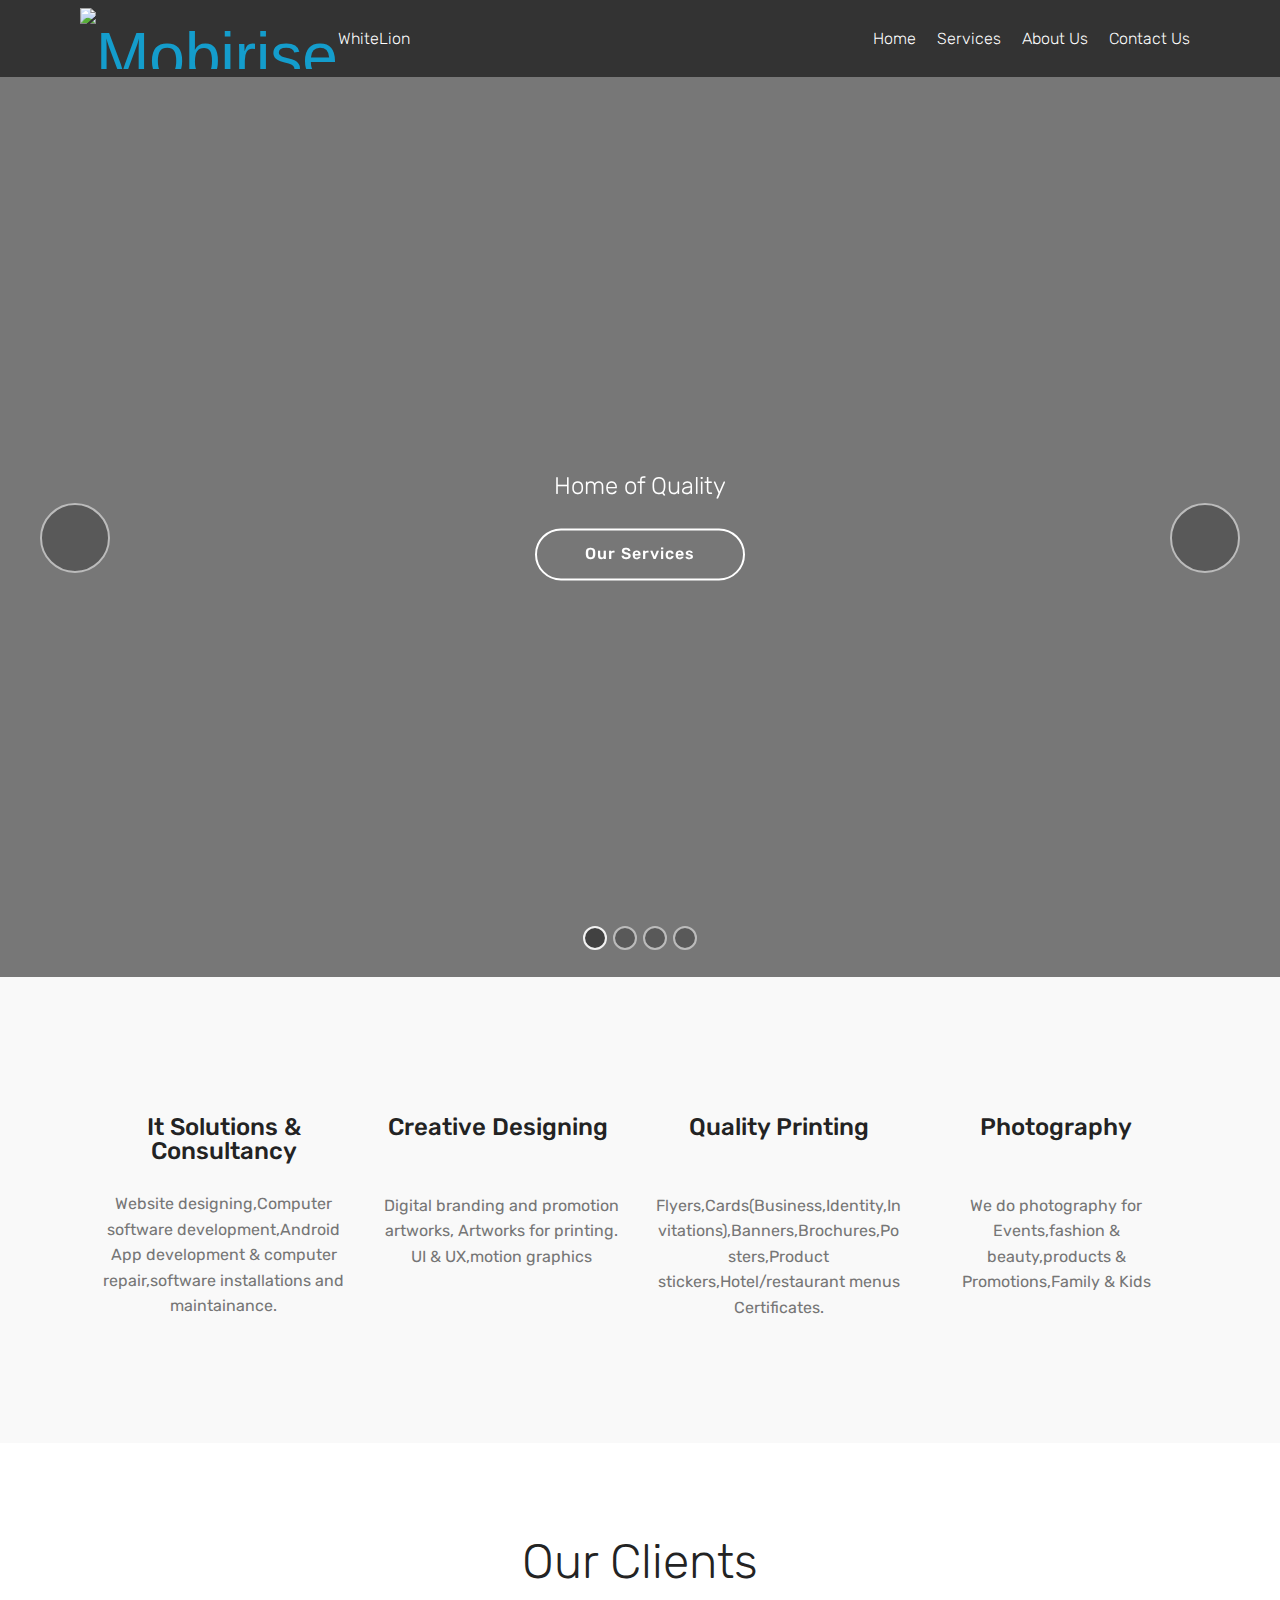
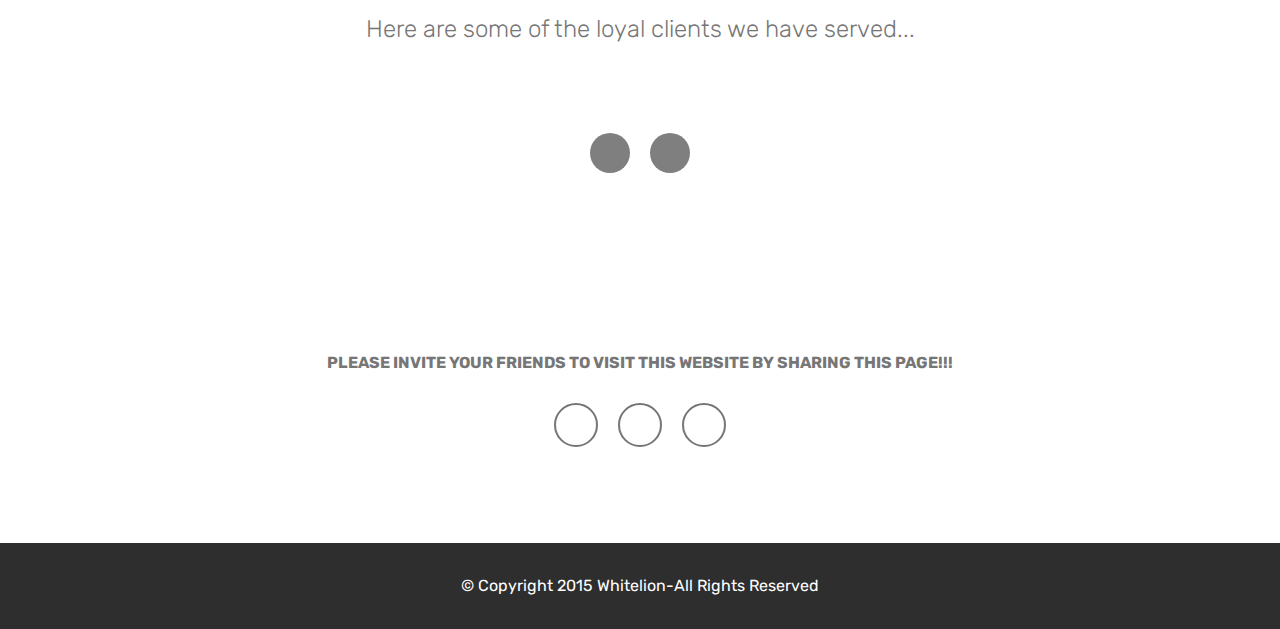
==== commit 11d69cbd: "create github pages" ====
--- a/index.html
+++ b/index.html
@@ -1,34 +1,34 @@
 <!DOCTYPE html>
 <html  >
 <head>
-  <!-- Site made with Mobirise Website Builder v4.10.1, https://mobirise.com -->
+  <!-- Site made with Mobirise Website Builder v4.12.3, https://mobirise.com -->
   <meta charset="UTF-8">
   <meta http-equiv="X-UA-Compatible" content="IE=edge">
-  <meta name="generator" content="Mobirise v4.10.1, mobirise.com">
+  <meta name="generator" content="Mobirise v4.12.3, mobirise.com">
   <meta name="viewport" content="width=device-width, initial-scale=1, minimum-scale=1">
   <link rel="shortcut icon" href="assets/images/whitelionhead-122x131.png" type="image/x-icon">
   <meta name="description" content="Welcome to WhiteLion,Home of Quality.
 We enjoy when you enjoy our services.">
   
-  <title>Home</title>
+  
+  <title>Home-Home Of Quality</title>
   <link rel="stylesheet" href="assets/web/assets/mobirise-icons/mobirise-icons.css">
-  <link rel="stylesheet" href="assets/tether/tether.min.css">
-  <link rel="stylesheet" href="assets/soundcloud-plugin/style.css">
   <link rel="stylesheet" href="assets/bootstrap/css/bootstrap.min.css">
   <link rel="stylesheet" href="assets/bootstrap/css/bootstrap-grid.min.css">
   <link rel="stylesheet" href="assets/bootstrap/css/bootstrap-reboot.min.css">
-  <link rel="stylesheet" href="assets/gdpr-plugin/gdpr-styles.css">
+  <link rel="stylesheet" href="assets/tether/tether.min.css">
   <link rel="stylesheet" href="assets/socicon/css/styles.css">
+  <link rel="stylesheet" href="assets/web/assets/gdpr-plugin/gdpr-styles.css">
   <link rel="stylesheet" href="assets/dropdown/css/style.css">
   <link rel="stylesheet" href="assets/theme/css/style.css">
-  <link rel="stylesheet" href="assets/mobirise/css/mbr-additional.css" type="text/css">
+  <link rel="preload" as="style" href="assets/mobirise/css/mbr-additional.css"><link rel="stylesheet" href="assets/mobirise/css/mbr-additional.css" type="text/css">
   
   
   
 </head>
 <body>
 
-<!-- Google Analytics -->
+<!-- Analytics -->
 <!-- Global site tag (gtag.js) - Google Analytics -->
 <script async src="https://www.googletagmanager.com/gtag/js?id=UA-129684866-1"></script>
 <script>
@@ -39,7 +39,7 @@
   gtag('config', 'UA-129684866-1');
 </script>
 
-<!-- /Google Analytics -->
+<!-- /Analytics -->
 
 
   <section class="menu cid-r60XjxTdoT" once="menu" id="menu1-2">
@@ -87,11 +87,11 @@
     </nav>
 </section>
 
-<section class="engine"><a href="https://mobirise.info/l">free website templates</a></section><section class="carousel slide cid-r60ZumSunK" data-interval="false" id="slider1-a">
-
-    
-
-    <div class="full-screen"><div class="mbr-slider slide carousel" data-pause="true" data-keyboard="false" data-ride="false" data-interval="false"><ol class="carousel-indicators"><li data-app-prevent-settings="" data-target="#slider1-a" data-slide-to="0"></li><li data-app-prevent-settings="" data-target="#slider1-a" data-slide-to="1"></li><li data-app-prevent-settings="" data-target="#slider1-a" class=" active" data-slide-to="2"></li><li data-app-prevent-settings="" data-target="#slider1-a" data-slide-to="3"></li></ol><div class="carousel-inner" role="listbox"><div class="carousel-item slider-fullscreen-image" data-bg-video-slide="false" style="background-image: url(assets/images/white-lion-background-330401-800x500.jpg);"><div class="container container-slide"><div class="image_wrapper"><div class="mbr-overlay"></div><img src="assets/images/white-lion-background-330401-800x500.jpg"><div class="carousel-caption justify-content-center"><div class="col-10 align-center"><h2 class="mbr-fonts-style display-1"><strong>Welcome</strong></h2><p class="lead mbr-text mbr-fonts-style display-5">Home of Quality</p><div class="mbr-section-btn" buttons="0"> <a class="btn  display-4 btn-white-outline" href="services.html#info2-r">Our Services</a></div></div></div></div></div></div><div class="carousel-item slider-fullscreen-image" data-bg-video-slide="false" style="background-image: url(assets/images/ecedff129175e421ffb2a94cab310bba-2000x1200.jpg);"><div class="container container-slide"><div class="image_wrapper"><div class="mbr-overlay"></div><img src="assets/images/ecedff129175e421ffb2a94cab310bba-2000x1200.jpg"><div class="carousel-caption justify-content-center"><div class="col-10 align-left"><h2 class="mbr-fonts-style display-1">DESIGNING &amp; PRINTING</h2><p class="lead mbr-text mbr-fonts-style display-5">CREATIVE DESIGNING &amp; QUALITY PRINTING</p></div></div></div></div></div><div class="carousel-item slider-fullscreen-image active" data-bg-video-slide="false" style="background-image: url(assets/images/img-3377-2000x1333.jpg);"><div class="container container-slide"><div class="image_wrapper"><div class="mbr-overlay"></div><img src="assets/images/img-3377-2000x1333.jpg"><div class="carousel-caption justify-content-center"><div class="col-10 align-right"><h2 class="mbr-fonts-style display-5">PHOTOGRAPHY &amp; VIDEOGRAPHY</h2><div class="mbr-section-btn" buttons="0"> <a class="btn  btn-white-outline display-4" href="services.html#pricing-tables2-10">VIEW &nbsp;PACKAGES</a></div></div></div></div></div></div><div class="carousel-item slider-fullscreen-image" data-bg-video-slide="false" style="background-image: url(assets/images/vaga-ti-1600x900.jpg);"><div class="container container-slide"><div class="image_wrapper"><div class="mbr-overlay"></div><img src="assets/images/vaga-ti-1600x900.jpg"><div class="carousel-caption justify-content-center"><div class="col-10 align-right"><h2 class="mbr-fonts-style display-5">IT SOLUTIONS &amp; CONSULTANCY</h2><div class="mbr-section-btn" buttons="0"> <a class="btn  btn-white-outline display-4" href="services.html#info2-r">VIEW THIS SERVICE</a></div></div></div></div></div></div></div><a data-app-prevent-settings="" class="carousel-control carousel-control-prev" role="button" data-slide="prev" href="#slider1-a"><span aria-hidden="true" class="mbri-left mbr-iconfont"></span><span class="sr-only">Previous</span></a><a data-app-prevent-settings="" class="carousel-control carousel-control-next" role="button" data-slide="next" href="#slider1-a"><span aria-hidden="true" class="mbri-right mbr-iconfont"></span><span class="sr-only">Next</span></a></div></div>
+<section class="engine"><a href="https://mobirise.info/r">free bootstrap templates</a></section><section class="carousel slide cid-r60ZumSunK" data-interval="false" id="slider1-a">
+
+    
+
+    <div class="full-screen"><div class="mbr-slider slide carousel" data-keyboard="false" data-ride="carousel" data-interval="1000" data-pause="true"><ol class="carousel-indicators"><li data-app-prevent-settings="" data-target="#slider1-a" class=" active" data-slide-to="0"></li><li data-app-prevent-settings="" data-target="#slider1-a" data-slide-to="1"></li><li data-app-prevent-settings="" data-target="#slider1-a" data-slide-to="2"></li><li data-app-prevent-settings="" data-target="#slider1-a" data-slide-to="3"></li></ol><div class="carousel-inner" role="listbox"><div class="carousel-item slider-fullscreen-image active" data-bg-video-slide="false" style="background-image: url(assets/images/white-lion-background-330401-800x500.jpg);"><div class="container container-slide"><div class="image_wrapper"><div class="mbr-overlay" style="background-color: rgb(0, 0, 0);"></div><img src="assets/images/white-lion-background-330401-800x500.jpg" title="<b>Welcome</b>"><div class="carousel-caption justify-content-center"><div class="col-10 align-center"><p class="lead mbr-text mbr-fonts-style display-5">Home of Quality</p><div class="mbr-section-btn" buttons="0"> <a class="btn  display-4 btn-white-outline" href="services.html#info2-r">Our Services</a></div></div></div></div></div></div><div class="carousel-item slider-fullscreen-image" data-bg-video-slide="false" style="background-image: url(assets/images/p2-1-2000x1483.png);"><div class="container container-slide"><div class="image_wrapper"><div class="mbr-overlay"></div><img src="assets/images/p2-1-2000x1483.png" title="DESIGNING &amp;amp; PRINTING"><div class="carousel-caption justify-content-center"><div class="col-10 align-left"><p class="lead mbr-text mbr-fonts-style display-5">CREATIVE DESIGNING &amp; QUALITY PRINTING</p></div></div></div></div></div><div class="carousel-item slider-fullscreen-image" data-bg-video-slide="false" style="background-image: url(assets/images/13-1-2000x3000.jpeg);"><div class="container container-slide"><div class="image_wrapper"><div class="mbr-overlay"></div><img src="assets/images/13-1-2000x3000.jpeg" title="PHOTOGRAPHY &amp;amp; VIDEOGRAPHY"><div class="carousel-caption justify-content-center"><div class="col-10 align-right"><h2 class="mbr-fonts-style display-5"></h2><div class="mbr-section-btn" buttons="0"> <a class="btn  btn-white-outline display-4" href="services.html#pricing-tables2-10">VIEW &nbsp;PACKAGES</a></div></div></div></div></div></div><div class="carousel-item slider-fullscreen-image" data-bg-video-slide="false" style="background-image: url(assets/images/p3-1-2000x1260.png);"><div class="container container-slide"><div class="image_wrapper"><div class="mbr-overlay"></div><img src="assets/images/p3-1-2000x1260.png" title="IT SOLUTIONS &amp;amp; CONSULTANCY"><div class="carousel-caption justify-content-center"><div class="col-10 align-right"><h2 class="mbr-fonts-style display-5"></h2><div class="mbr-section-btn" buttons="0"> <a class="btn  btn-white-outline display-4" href="services.html#info2-r">VIEW THIS SERVICE</a></div></div></div></div></div></div></div><a data-app-prevent-settings="" class="carousel-control carousel-control-prev" role="button" data-slide="prev" href="#slider1-a"><span aria-hidden="true" class="mbri-left mbr-iconfont"></span><span class="sr-only">Previous</span></a><a data-app-prevent-settings="" class="carousel-control carousel-control-next" role="button" data-slide="next" href="#slider1-a"><span aria-hidden="true" class="mbri-right mbr-iconfont"></span><span class="sr-only">Next</span></a></div></div>
 
 </section>
 
@@ -180,7 +180,7 @@
                     <div class="media-container-row">
                         <div class="col-md-12">
                             <div class="wrap-img ">
-                                <img src="assets/images/logo-187x170.png" class="img-responsive clients-img" alt="" title="">
+                                <img src="assets/images/logo-2-330x137.png" class="img-responsive clients-img" alt="" title="">
                             </div>
                         </div>
                     </div>
@@ -281,13 +281,14 @@
 
   <script src="assets/web/assets/jquery/jquery.min.js"></script>
   <script src="assets/popper/popper.min.js"></script>
+  <script src="assets/bootstrap/js/bootstrap.min.js"></script>
   <script src="assets/tether/tether.min.js"></script>
-  <script src="assets/bootstrap/js/bootstrap.min.js"></script>
+  <script src="assets/smoothscroll/smooth-scroll.js"></script>
   <script src="assets/ytplayer/jquery.mb.ytplayer.min.js"></script>
-  <script src="assets/smoothscroll/smooth-scroll.js"></script>
   <script src="assets/sociallikes/social-likes.js"></script>
   <script src="assets/bootstrapcarouselswipe/bootstrap-carousel-swipe.js"></script>
-  <script src="assets/dropdown/js/script.min.js"></script>
+  <script src="assets/dropdown/js/nav-dropdown.js"></script>
+  <script src="assets/dropdown/js/navbar-dropdown.js"></script>
   <script src="assets/touchswipe/jquery.touch-swipe.min.js"></script>
   <script src="assets/mbr-clients-slider/mbr-clients-slider.js"></script>
   <script src="assets/vimeoplayer/jquery.mb.vimeo_player.js"></script>
